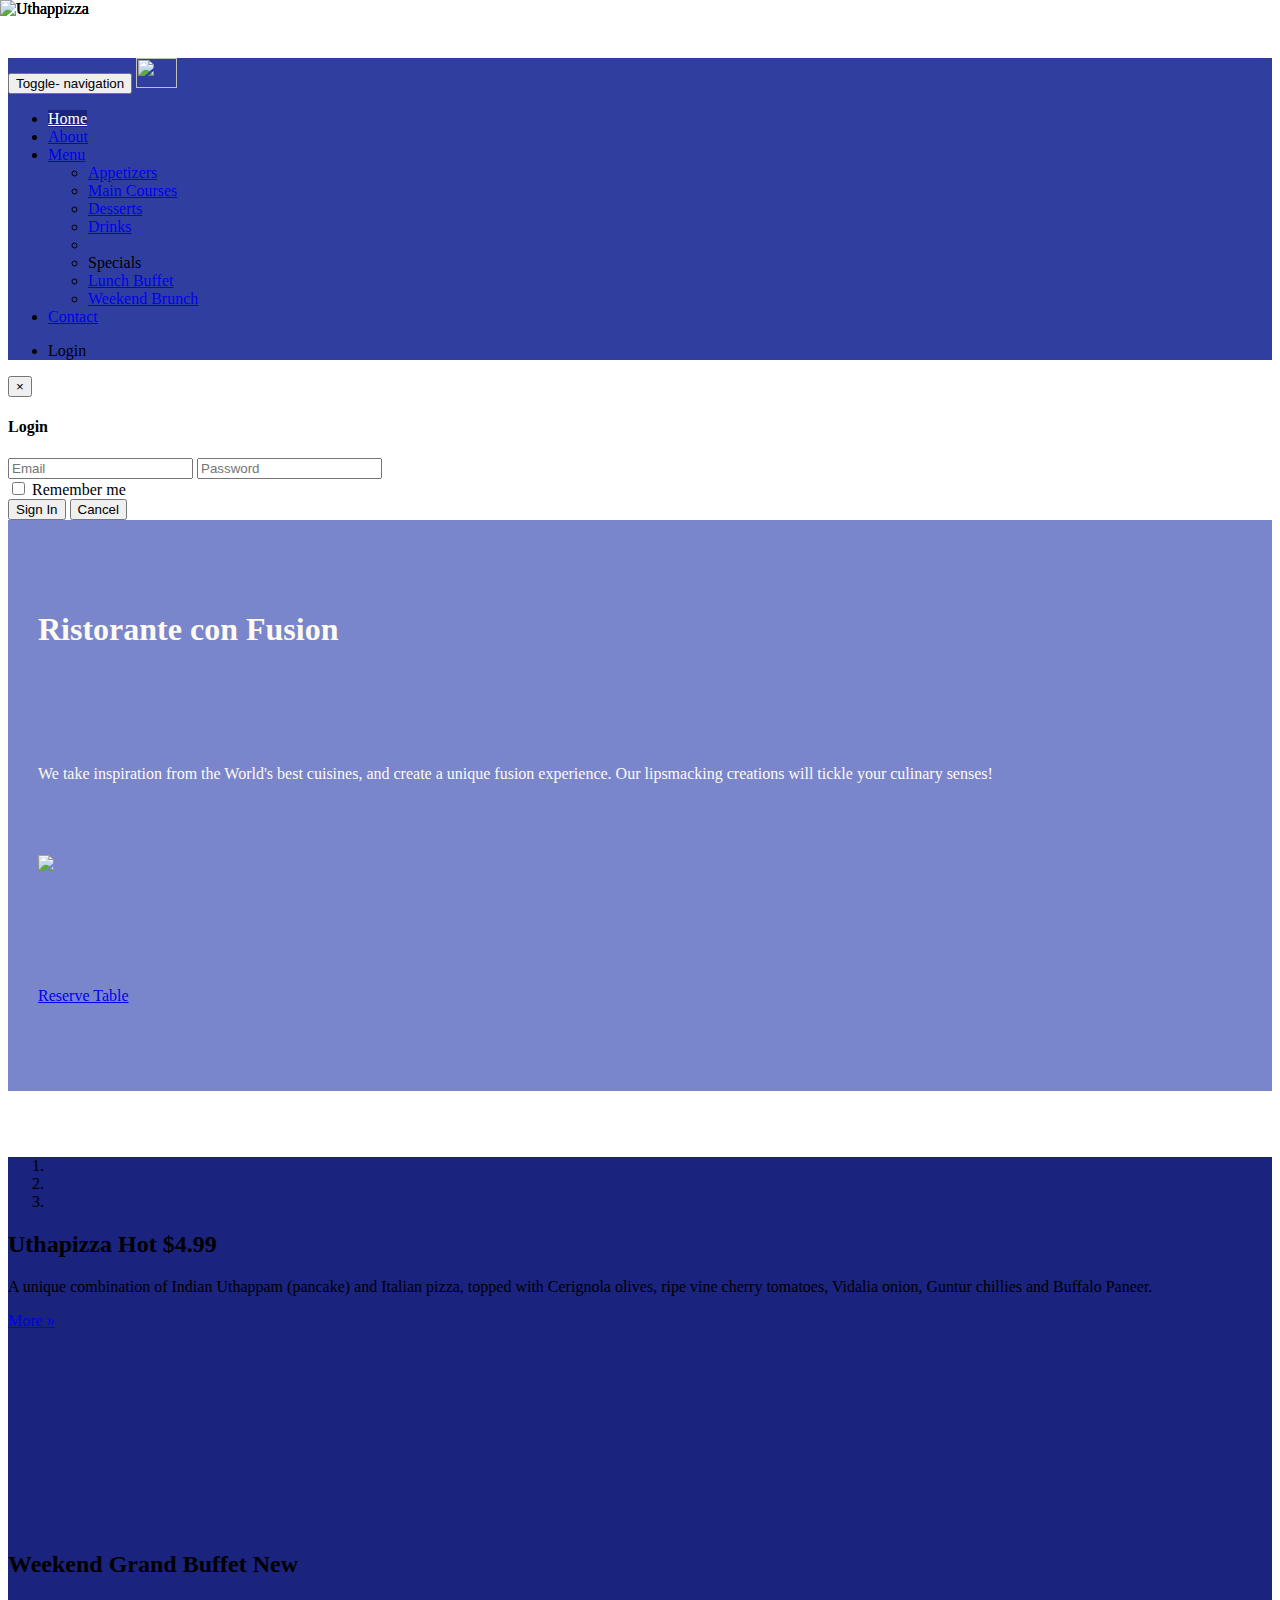
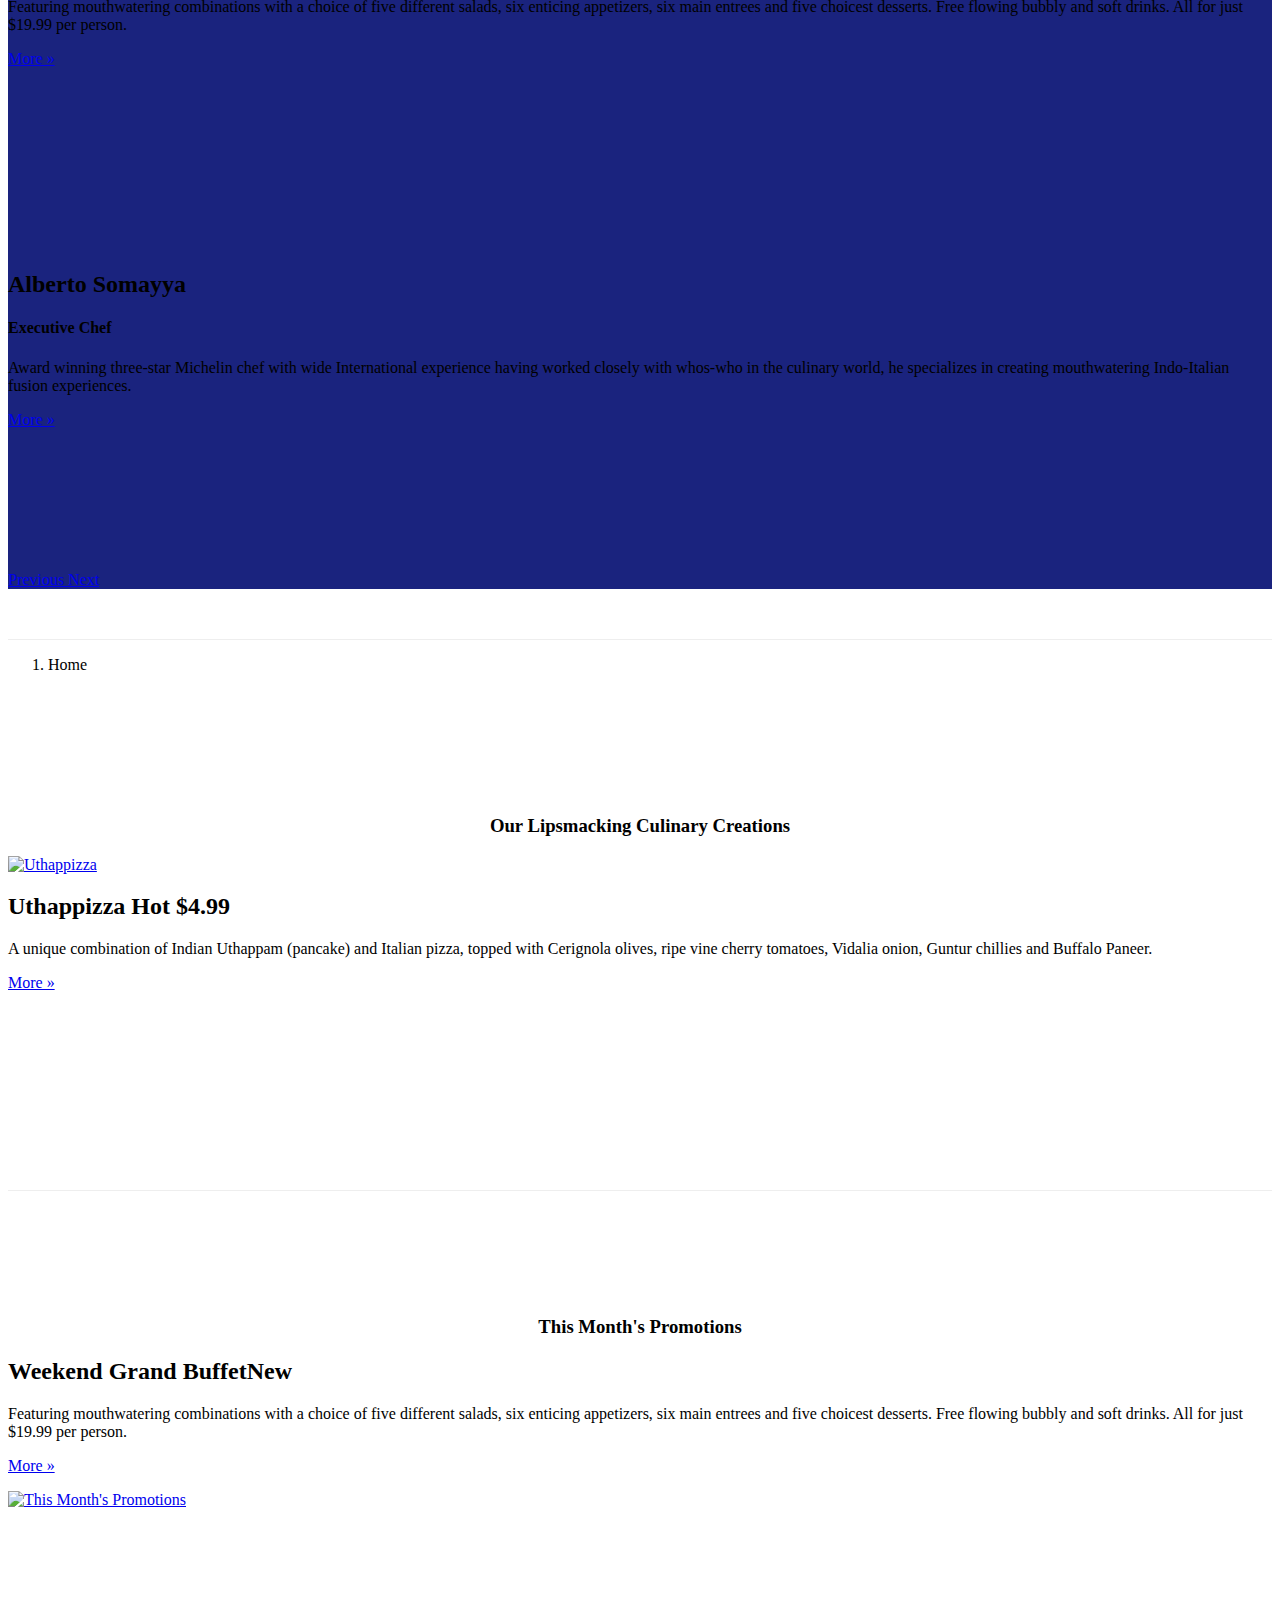
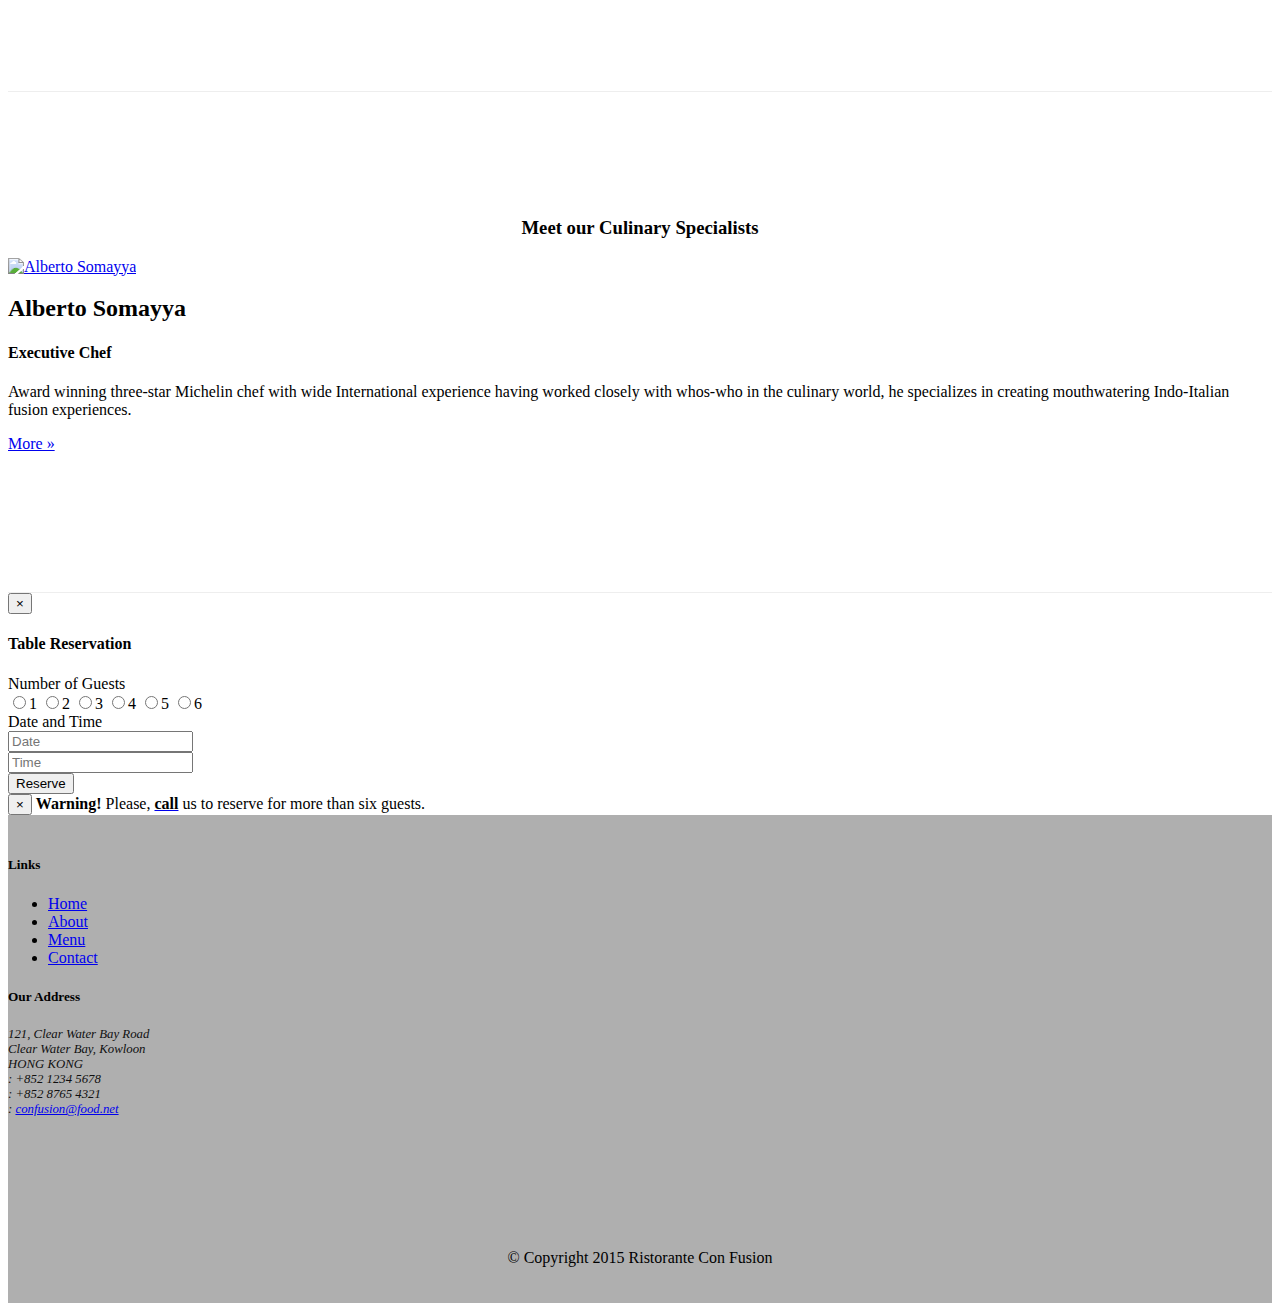
==== index.html @ 1748e9e8 "Table Reservatiom Modal Form" ====
<!DOCTYPE html>
<html lang="en">

<head>
  <meta charset="utf-8">
  <meta http-equiv="X-UA-Compatible" content="IE=edge">
  <meta name="viewport" content="width=device-width, initial-scale=1">
  <!-- The above 3 meta tags *must* come first in the head; any other head 
         content must come *after* these tags -->
  <title>Ristorante Con Fusion: About Us</title>
  <!-- Bootstrap -->
  <link href="css/bootstrap.min.css" rel="stylesheet">
  <link href="css/bootstrap-theme.min.css" rel="stylesheet">
  <link href="css/font-awesome.min.css" rel="stylesheet">
  <link href="css/bootstrap-social.css" rel="stylesheet">
  <link href="css/mystyles.css" rel="stylesheet">

  <!-- HTML5 shim and Respond.js for IE8 support of HTML5 elements and media queries -->
  <!-- WARNING: Respond.js doesn't work if you view the page via file:// -->
  <!--[if lt IE 9]>
      <script src="https://oss.maxcdn.com/html5shiv/3.7.2/html5shiv.min.js"></script>
      <script src="https://oss.maxcdn.com/respond/1.4.2/respond.min.js"></script>
    <![endif]-->
</head>

<body>
  <nav class="navbar navbar-inverse navbar-fixed-top" role="navigation">
    <div class="container">
      <div class="navbar-header">
        <button type="button" class="navbar-toggle collapsed" data-toggle="collapse" data-target="#navbar" aria-expanded="false" aria-controls="navbar">
          <span class="sr-only">Toggle- navigation</span>
          <span class="icon-bar"></span>
          <span class="icon-bar"></span>
          <span class="icon-bar"></span>
        </button>
        <a class="navbar-brand" href="#"><img src="img/logo.png" height=30 width=41></a>
      </div>
      <ul class="nav navbar-nav">
        <li class="active">
          <a href="index.html">
            <span class="glyphicon glyphicon-home" aria-hidden="true"></span> Home
          </a>
        </li>
        <li>
          <a href="aboutus.html">
            <span class="glyphicon glyphicon-info-sign" aria-hidden="true"></span> About
          </a>
        </li>
        <li class="dropdown">
          <a href="#" class="dropdown-toggle glyphicon glyphicon-list-alt" data-toggle="dropdown" role="button" aria-haspopup="true" aria-expanded="false">
										 Menu <span class="caret"></span></a>
          <ul class="dropdown-menu">
            <li><a href="#">Appetizers</a></li>
            <li><a href="#">Main Courses</a></li>
            <li><a href="#">Desserts</a></li>
            <li><a href="#">Drinks</a></li>
            <li role="separator" class="divider"></li>
            <li class="dropdown-header">Specials</li>
            <li><a href="#">Lunch Buffet</a></li>
            <li><a href="#">Weekend Brunch</a></li>
          </ul>
        </li>
        <li>
          <a href="contactus.html">
            <span class="fa fa-envelope-o" aria-hidden="true"></span> Contact
          </a>
        </li>
      </ul>
      <ul class="nav navbar-nav navbar-right">
        <li>
          <a data-toggle="modal" data-target="#loginModal">
            <span class="glyphicon glyphicon-log-in"></span> Login</a>
        </li>
      </ul>
    </div>
  </nav>

  <div id="loginModal" class="modal fade" role="dialog">
    <div class="modal-dialog">
      <!-- Modal content-->
      <div class="modal-content">
        <div class="modal-header">
          <button type="button" class="close" data-dismiss="modal">&times;</button>
          <h4 class="modal-title">Login</h4>
        </div>
        <div class="modal-body">
          <form class="form-inline" role="form">
            <input type="email" class="form-control" placeholder="Email">
            <input type="password" class="form-control" placeholder="Password">
            <div class="checkbox">
              <label>
                <input type="checkbox"> Remember me</label>
            </div>
            <button type="submit" class="btn btn-info">Sign In</button>
            <button type="button" class="btn btn-default" data-dismiss="modal">Cancel</button>
          </form>
        </div>
      </div>
    </div>
  </div>

  <header class="jumbotron">

    <!-- Main component for a primary marketing message or call to action -->

    <div class="container">
      <div class="row row-header">
        <div class="col-xs-12 col-sm-8">
          <h1>Ristorante con Fusion</h1>
          <p style="padding:40px;"></p>
          <p>We take inspiration from the World's best cuisines, and create a unique fusion experience. Our lipsmacking creations will tickle your culinary senses!</p>
        </div>
        <div class="col-xs-12 col-sm-2">
          <p style="padding:20px;"></p>
          <img src="img/logo.png" class="img-responsive">
        </div>
        <div class="col-xs-12 col-sm-2">
          <p style="padding:40px;"></p>
          <p>
            <a href="#reserveform" type="button" class="btn btn-warning btn-block" data-toggle="modal" data-target="#tableReservationModal">Reserve Table</a>
          </p>
        </div>
      </div>
    </div>
  </header>

  <div class="container">
    <div class="row row-content">
      <div class="col xs-12">
        <div id="mycarousel" class="carousel slide" data-ride="carousel">
          <!-- Indicators -->
          <ol class="carousel-indicators">
            <li class="active" data-target="#mycarousel" data-slide-to="0"></li>
            <li data-target="#mycarousel" data-slide-to="1"></li>
            <li data-target="#mycarousel" data-slide-to="2"></li>
          </ol>
          <!-- Wrapper for slides -->
          <div class="carousel-inner" role="listbox">
            <div class="item active"><img src="img/uthappizza.png" alt="Uthappizza" class="img-responsive">
              <div class="carousel-caption">
                <h2>Uthapizza <span class="label label-danger">Hot </span><span class="badge">$4.99</span></h2>
                <p>A unique combination of Indian Uthappam (pancake) and Italian pizza, topped with Cerignola olives, ripe vine cherry tomatoes, Vidalia onion, Guntur chillies and Buffalo Paneer.
                  <p><a href="#" class="btn btn-primary btn-xs">More &raquo;</a></p>
                </p>
              </div>
              </img>
            </div>
            <div class="item"><img src="img/buffet.png" alt="Uthappizza" class="img-responsive">
              <div class="carousel-caption">
                <h2>Weekend Grand Buffet <span class="label label-danger label-xs">New</span></h2>
                <p>Featuring mouthwatering combinations with a choice of five different salads, six enticing appetizers, six main entrees and five choicest desserts. Free flowing bubbly and soft drinks. All for just $19.99 per person.</p>
                <p><a class="btn btn-primary btn-xs" href="#">More &raquo;</a></p>
                </p>
              </div>
              </img>
            </div>
            <div class="item"><img src="img/alberto.png" alt="Uthappizza" class="img-responsive">
              <div class="carousel-caption">
                <h2>Alberto Somayya</h2>
                <h4>Executive Chef</h4>
                <p>Award winning three-star Michelin chef with wide International experience having worked closely with whos-who in the culinary world, he specializes in creating mouthwatering Indo-Italian fusion experiences.
                </p>
                <p><a class="btn btn-primary btn-xs" href="#">More &raquo;</a></p>
                </p>
              </div>
              </img>
            </div>
          </div>
          <!-- Controls -->
          <a href="#mycarousel" class="left carousel-control" role="button" data-slide="prev">
            <span class="glyphicon glyphicon-chevron-left" area-hidden="true"></span>
            <span class="cr-only">Previous</span>
          </a>
          <a href="#mycarousel" class="right carousel-control" role="button" data-slide="next">
            <span class="glyphicon glyphicon-chevron-right" area-hidden="true"></span>
            <span class="cr-only">Next</span>
          </a>
        </div>
      </div>
    </div>
    <div>
      <ol class="breadcrumb">
        <li class="active">Home</li>
      </ol>
    </div>
    <div class="row row-content">
      <div class="col-xs-12 col-sm-3 col-sm-push-9">
        <p style="padding:20px;"></p>
        <h3 align=center>Our Lipsmacking Culinary Creations</h3>
      </div>
      <div class="col-xs-12 col-sm-9 col-sm-pull-3">
        <div class="media">
          <div class="media-left media-middle">
            <a href="#">
              <img class="media-object img-thumbnail" src="img/uthappizza.png" alt="Uthappizza">
            </a>
          </div>
          <div class="media-body">
            <h2 class="media-heading">Uthappizza
              <span class="label label-danger">Hot</span> 
              <span class="badge">$4.99</span>											
            </h2>

            <p>A unique combination of Indian Uthappam (pancake) and Italian pizza, topped with Cerignola olives, ripe vine cherry tomatoes, Vidalia onion, Guntur chillies and Buffalo Paneer.</p>
            <p><a class="btn btn-primary btn-xs" href="#">More &raquo;</a></p>
          </div>
        </div>
      </div>
    </div>

    <div class="row row-content">
      <div class="col-xs-12 col-sm-3">
        <p style="padding:20px;"></p>
        <h3 align=center>This Month's Promotions</h3>
      </div>
      <div class="col-xs-12 col-sm-9">
        <div class="media">
          <div class="media-body">
            <h2 class="media-heading">Weekend Grand Buffet<span class="label label-danger">New</span></h2>
            <p>Featuring mouthwatering combinations with a choice of five different salads, six enticing appetizers, six main entrees and five choicest desserts. Free flowing bubbly and soft drinks. All for just $19.99 per person.</p>
            <p><a class="btn btn-primary btn-xs" href="#">More &raquo;</a></p>
          </div>
          <div class="media-right media-middle">
            <a href="#">
              <img class="media-object img-thumbnail" src="img/buffet.png" alt="This Month's Promotions">
            </a>
          </div>
        </div>
      </div>
    </div>

    <div class="row row-content">
      <div class="col-xs-12 col-sm-3 col-sm-push-9">
        <p style="padding:20px;"></p>
        <h3 align=center>Meet our Culinary Specialists</h3>
      </div>
      <div class="col-xs-12 col-sm-9 col-sm-pull-3">
        <div class="media">
          <div class="media-left media-middle">
            <a href="#">
              <img class="media-object img-thumbnail" src="img/alberto.png" alt="Alberto Somayya">
            </a>
          </div>
          <div class="media-body">
            <h2 class="media-heading">Alberto Somayya</h2>
            <h4>Executive Chef</h4>
            <p>Award winning three-star Michelin chef with wide International experience having worked closely with whos-who in the culinary world, he specializes in creating mouthwatering Indo-Italian fusion experiences.
            </p>
            <p><a class="btn btn-primary btn-xs" href="#">More &raquo;</a></p>
          </div>
        </div>
      </div>
    </div>

    <div id="tableReservationModal" class="modal fade" role="dialog">
      <div class="modal-dialog">
        <div class="modal-content">
          <div class="modal-header">
            <button type="button" class="close" data-dismiss="modal">&times;</button>
            <h4 class="modal-title">Table Reservation</h4>
          </div>
          <div class="modal-body">
            <form class="form-horizontal" role="form" id="reserveform">
              <div class="form-group">
                <label for="lastname" class="col-xs-12 col-sm-2 control-label">Number of Guests</label>
                <div class="col-sm-10">
                  <label class="radio-inline">
                    <input type="radio" name="reservation">1</label>
                  <label class="radio-inline">
                    <input type="radio" name="reservation">2</label>
                  <label class="radio-inline">
                    <input type="radio" name="reservation">3</label>
                  <label class="radio-inline">
                    <input type="radio" name="reservation">4</label>
                  <label class="radio-inline">
                    <input type="radio" name="reservation">5</label>
                  <label class="radio-inline">
                    <input type="radio" name="reservation">6</label>
                </div>
              </div>
              <div class="form-group">
                <label for="reservation_date" class="col-xs-12 col-sm-2 control-label">Date and Time</label>
                <div class="col-xs-12 col-sm-5">
                  <div class='input-group date has-feedback' id='reservation_date'>
                    <input type='text' class="form-control" placeholder="Date" />
                    <span class="input-group-addon"><span class="glyphicon glyphicon-calendar"></span>
                    </span>
                  </div>
                </div>
                <div class="col-xs-12 col-sm-5">
                  <div class='input-group time  has-feedback' id='reservation_time'>
                    <input type='text' class="form-control" placeholder="Time" />
                    <span class="input-group-addon"><span class="glyphicon glyphicon-time"></span>
                    </span>
                  </div>
                </div>
              </div>

              <div class="form-group">
                <div class="col-sm-offset-2 col-sm-10">
                  <button type="submit" class="btn btn-primary">Reserve</button>
                </div>
              </div>
            </form>
          </div>
          <div class="alert alert-warning alert-dismissible" role="alert">
            <button type="button" class="close" data-dismiss="alert" aria-label="Close"><span aria-hidden="true">&times;</span></button>
            <strong>Warning!</strong> Please, <a type="text" href="tel:+85212345678"><strong style="color:black;">call</strong></a> us to reserve for more than six guests.
          </div>
        </div>
      </div>
    </div>
  </div>

  <footer class="row-footer">
    <div class="container">
      <div class="row">
        <div class="col-xs-5 col-xs-offset-1 col-sm-2 col-sm-offset-1">
          <h5>Links</h5>
          <ul class="list-unstyled">
            <li><a href="index.html"> Home</a></li>
            <li><a href="aboutus.html"> About</a></li>
            <li><a href="#"> Menu</a></li>
            <li><a href="contactus.html"> Contact</a></li>
          </ul>
        </div>
        <div class="col-xs-6 col-sm-5">
          <h5>Our Address</h5>
          <address>
            121, Clear Water Bay Road<br>
            Clear Water Bay, Kowloon<br>
            HONG KONG<br>
            <i class="fa fa-phone"></i>: +852 1234 5678<br>
            <i class="fa fa-fax"></i>: +852 8765 4321<br>
            <i class="fa fa-envelope"></i>: <a href="mailto:confusion@food.net">confusion@food.net</a>
          </address>
        </div>
        <div class="nav navbar-nav" style="padding: 40px 10px;">
          <a class="btn btn-social-icon btn-google-plus" href="http://google.com/+"><i class="fa fa-google-plus"></i></a>
          <a class="btn btn-social-icon btn-facebook" href="http://www.facebook.com/profile.php?id="><i class="fa fa-facebook"></i></a>
          <a class="btn btn-social-icon btn-linkedin" href="http://www.linkedin.com/in/"><i class="fa fa-linkedin"></i></a>
          <a class="btn btn-social-icon btn-twitter" href="http://twitter.com/"><i class="fa fa-twitter"></i></a>
          <a class="btn btn-social-icon btn-youtube" href="http://youtube.com/"><i class="fa fa-youtube"></i></a>
          <a class="btn btn-social-icon" href="mailto:"><i class="fa fa-envelope-o"></i></a>
        </div>
        <div class="col-xs-12">
          <p style="padding:10px;"></p>
          <p align=center>© Copyright 2015 Ristorante Con Fusion</p>
        </div>
      </div>
    </div>
  </footer>
  <script src="https://ajax.googleapis.com/ajax/libs/jquery/1.11.3/jquery.min.js"></script>
  <script src="js/bootstrap.min.js"></script>
  <script>
    $(document).ready(function () {
      $('[data-toggle="tooltip"]').tooltip();
    });
  </script>
</body>

</html>
---- css/mystyles.css ----
body {
  padding: 50px 0px 0px 0px;
  z-index: 0;
}

.navbar-inverse {
  background: #303F9F;
}

.navbar-inverse .navbar-nav > .active > a,
.navbar-inverse .navbar-nav > .active > a:hover,
.navbar-inverse .navbar-nav > .active > a:focus {
  color: #fff;
  background: #1A237E;
}

.navbar-inverse .navbar-nav > .open > a,
.navbar-inverse .navbar-nav > .open > a:hover,
.navbar-inverse .navbar-nav > .open > a:focus {
  color: #fff;
  background: #1A237E;
}

.navbar-inverse .navbar-nav .open .dropdown-menu> li> a,
.navbar-inverse .navbar-nav .open .dropdown-menu {
  background-color: #303F9F;
  color: #eeeeee;
}

.navbar-inverse .navbar-nav .open .dropdown-menu> li> a:hover {
  color: #000000;
}

.row-header {
  margin: 0px auto;
  padding: 0px auto;
}

.row-content {
  margin: 0px auto;
  padding: 50px 0px 50px 0px;
  border-bottom: 1px ridge;
  min-height: 400px;
}

.row-footer {
  background-color: #AfAfAf;
  margin: 0px auto;
  padding: 20px 0px 20px 0px;
}

.jumbotron {
  margin: 0px auto;
  padding: 70px 30px 70px 30px;
  background: #7986cb;
  color: floralwhite;
}

address {
  font-size: 80%;
  margin: 0px;
  color: #0f0f0f;
}

.tab-content {
  border-left: 1px solid #ddd;
  border-right: 1px solid #ddd;
  border-bottom: 1px solid #ddd;
  padding: 10px;
}

.affix {
  top: 100px;
}

.carousel {
    background:#1A237E;
}
.carousel .item {
  height: 300px;
}
.item img {
    position: absolute;
    top: 0;
    left: 0;
    min-height: 300px;
}
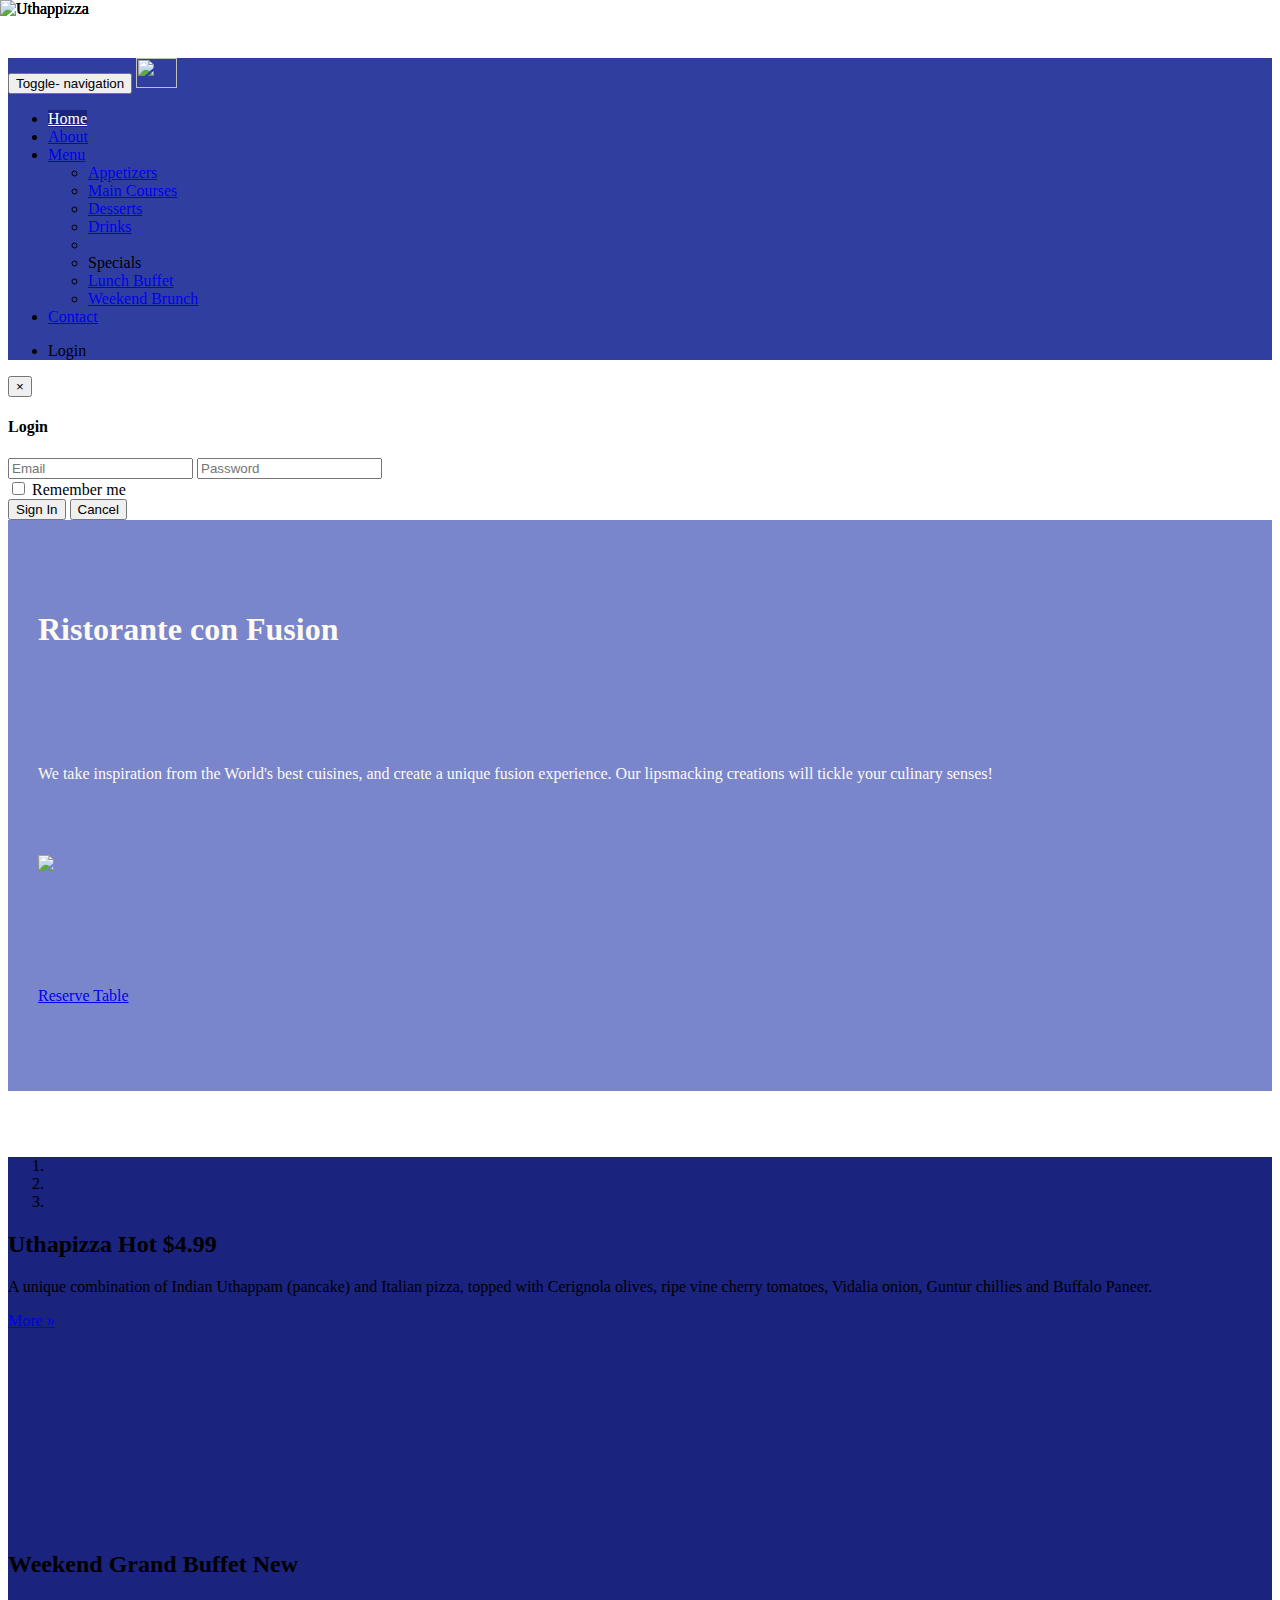
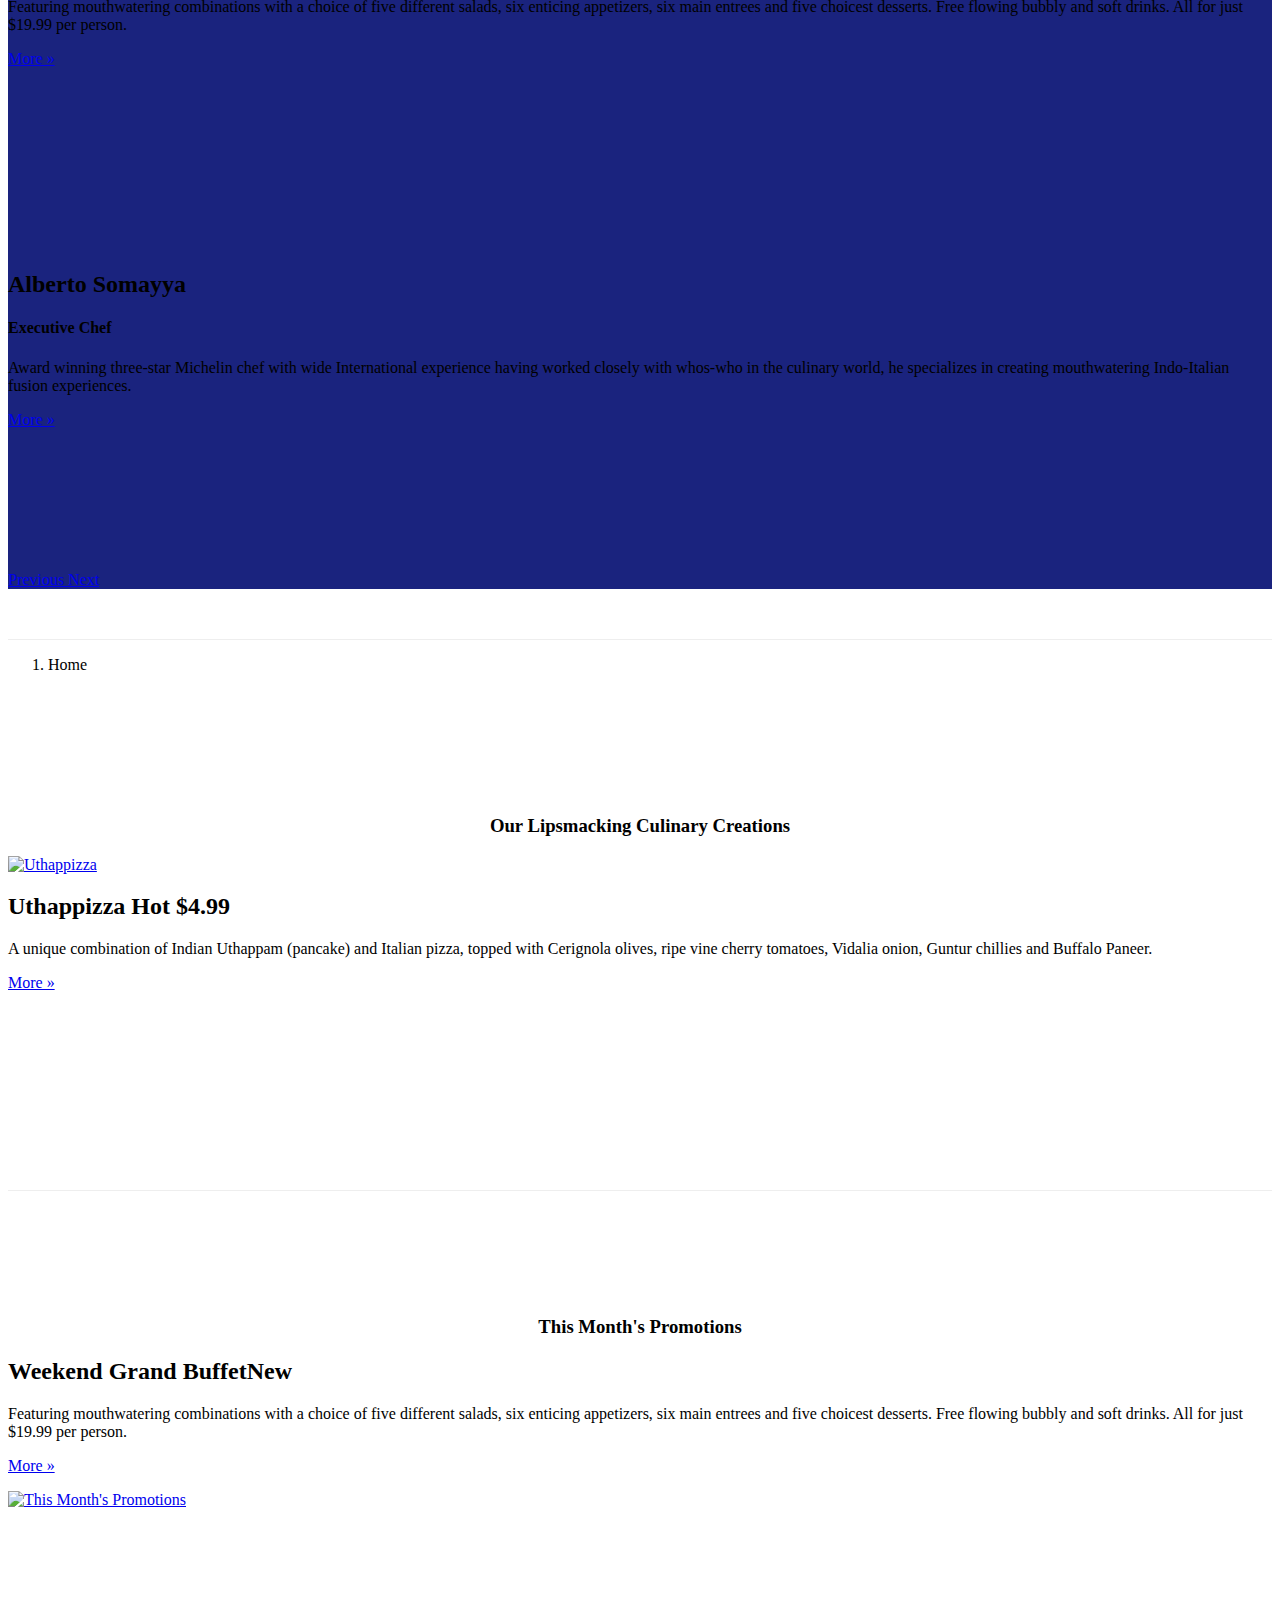
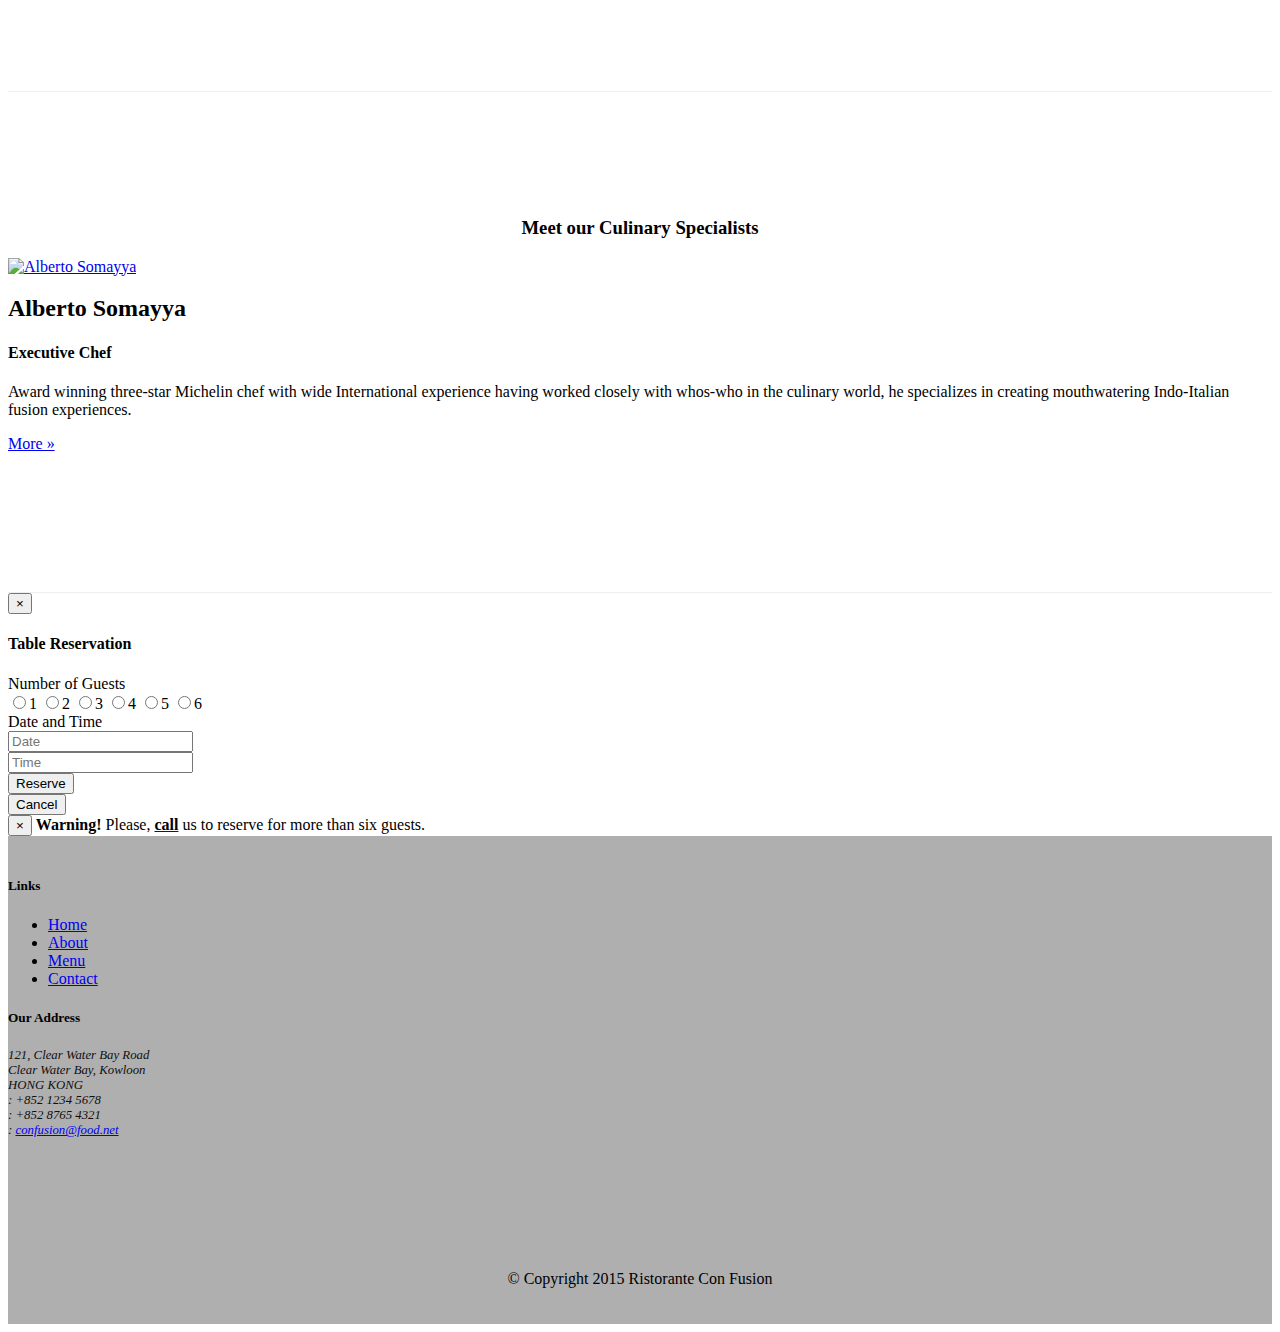
==== commit b43d0429: "Add Cancel Button in Table Reservatiom Form" ====
--- a/index.html
+++ b/index.html
@@ -297,8 +297,11 @@
               </div>
 
               <div class="form-group">
-                <div class="col-sm-offset-2 col-sm-10">
+                <div class="col-sm-offset-2 col-sm-2">
                   <button type="submit" class="btn btn-primary">Reserve</button>
+                </div>
+                <div class="col-sm-8">
+                  <button type="close" class="btn btn">Cancel</button>
                 </div>
               </div>
             </form>
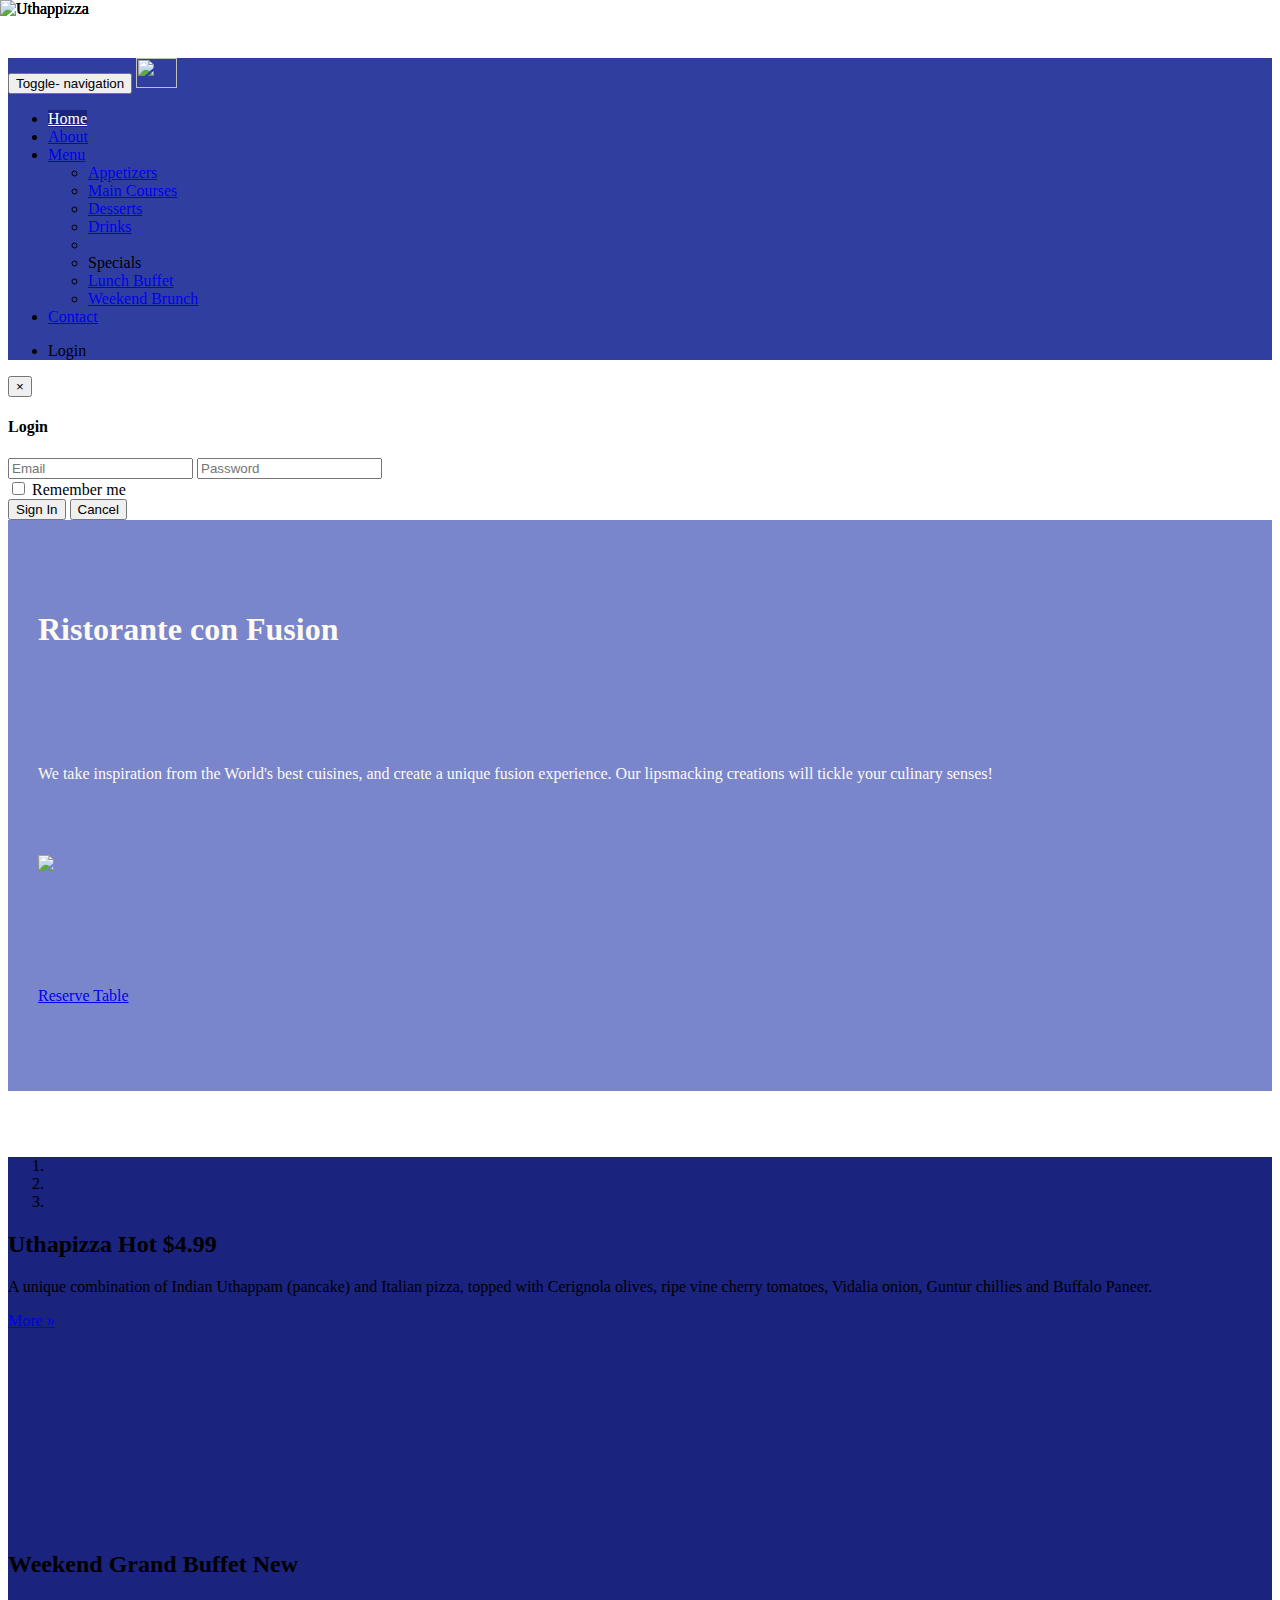
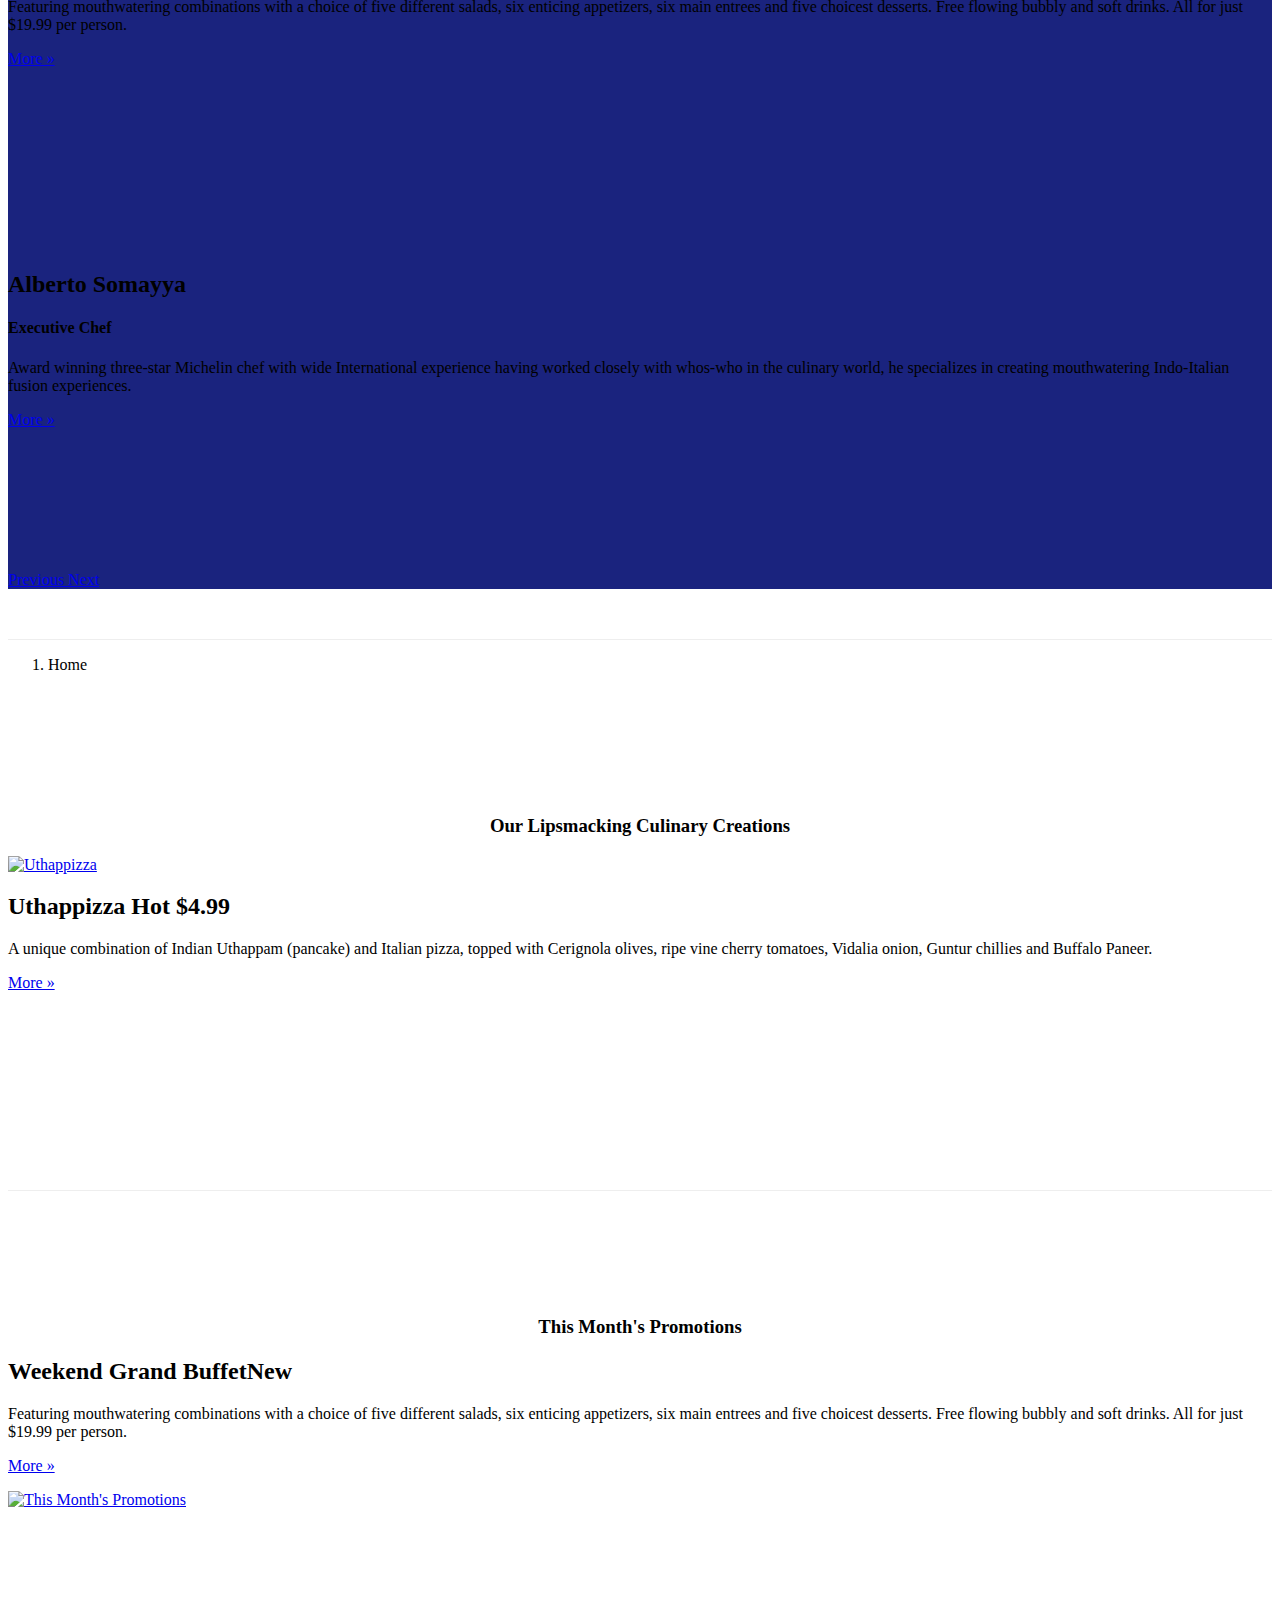
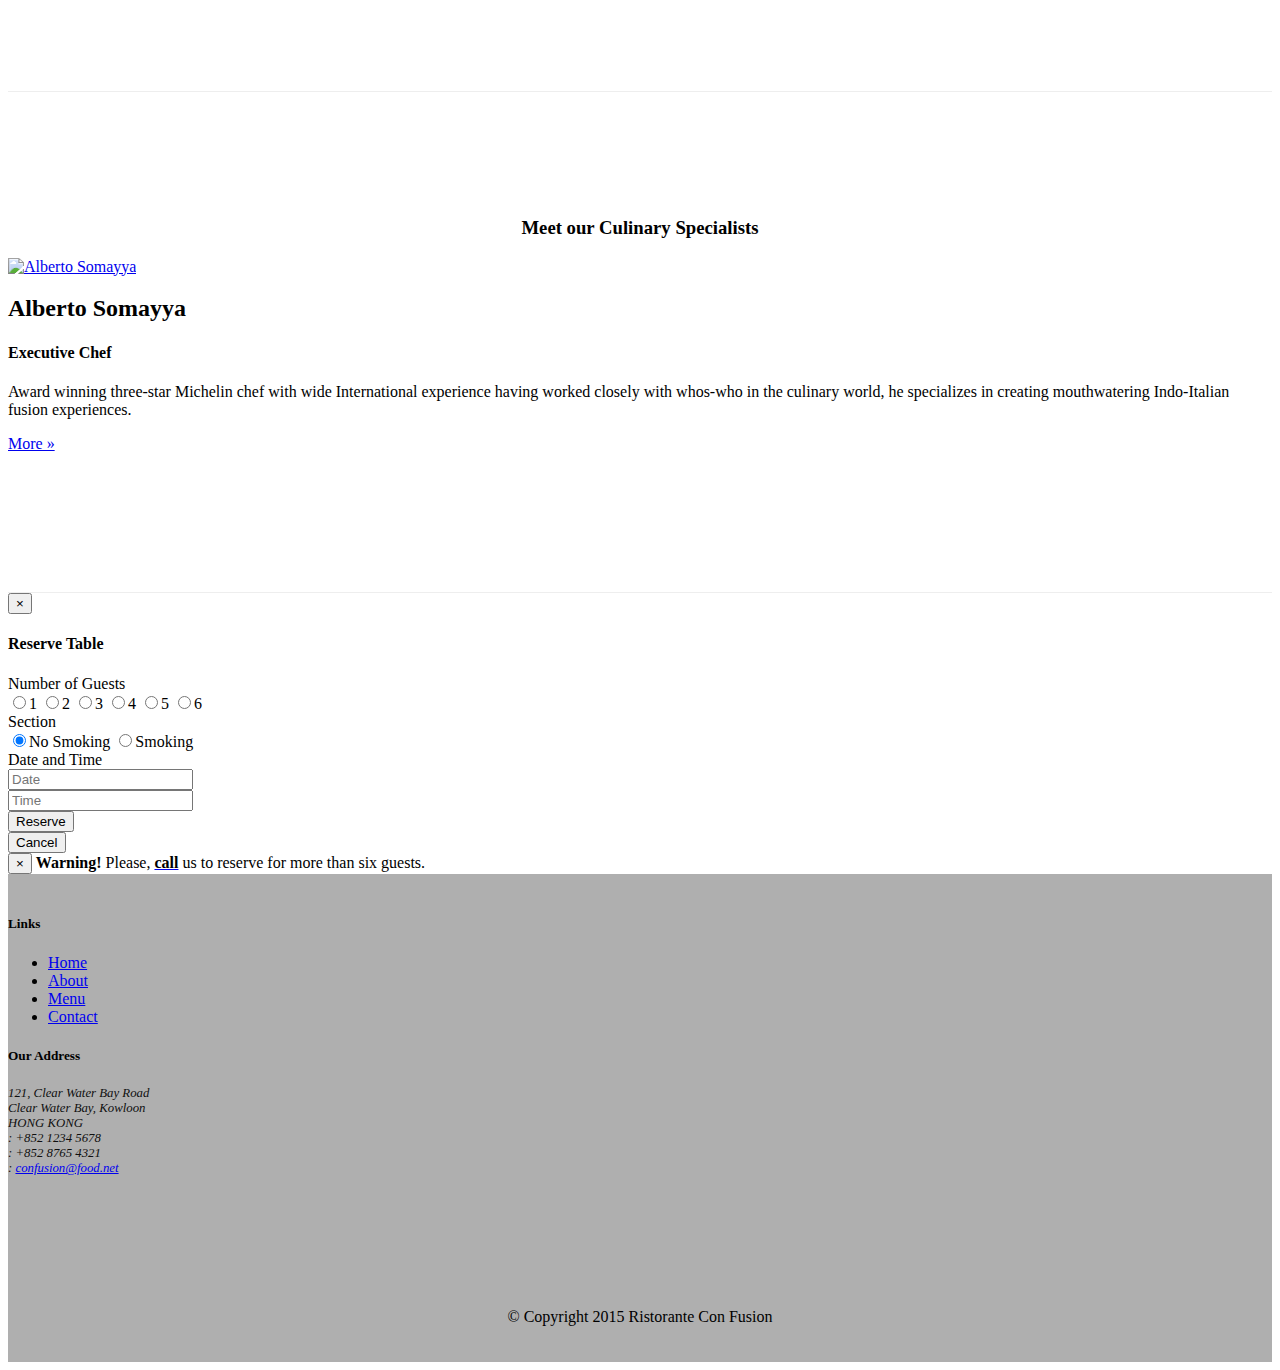
==== commit 748cf8e8: "after curs-2 week-3 Bootstrap Javascript Components: Assignment 3" ====
--- a/index.html
+++ b/index.html
@@ -117,7 +117,7 @@
         <div class="col-xs-12 col-sm-2">
           <p style="padding:40px;"></p>
           <p>
-            <a href="#reserveform" type="button" class="btn btn-warning btn-block" data-toggle="modal" data-target="#tableReservationModal">Reserve Table</a>
+            <a id="btnReserveTable" href="#reserveform" type="button" class="btn btn-warning btn-block" data-toggle="modal" data-target="#reserveTableForm">Reserve Table</a>
           </p>
         </div>
       </div>
@@ -252,17 +252,17 @@
       </div>
     </div>
 
-    <div id="tableReservationModal" class="modal fade" role="dialog">
+    <div id="reserveTableForm" class="modal fade" role="dialog">
       <div class="modal-dialog">
         <div class="modal-content">
           <div class="modal-header">
             <button type="button" class="close" data-dismiss="modal">&times;</button>
-            <h4 class="modal-title">Table Reservation</h4>
+            <h4 class="modal-title">Reserve Table</h4>
           </div>
           <div class="modal-body">
             <form class="form-horizontal" role="form" id="reserveform">
               <div class="form-group">
-                <label for="lastname" class="col-xs-12 col-sm-2 control-label">Number of Guests</label>
+                <label class="col-xs-12 col-sm-2 control-label">Number of Guests</label>
                 <div class="col-sm-10">
                   <label class="radio-inline">
                     <input type="radio" name="reservation">1</label>
@@ -278,22 +278,37 @@
                     <input type="radio" name="reservation">6</label>
                 </div>
               </div>
+
+              <div class="form-group" data-toggle="buttons">
+                <label for="section" class="col-xs-12 col-sm-2 control-label">Section</label>
+                <div class="btn-group col-xs-12 col-sm-10" data-toggle="buttons">
+                  <label class="btn btn-success active">
+                    <input type="radio" name="section" id="nosmoking" autocomplete="off" checked>No Smoking
+                  </label>
+                  <label class="btn btn-danger">
+                    <input type="radio" name="section" id="smoking" autocomplete="off">Smoking
+                  </label>
+                </div>
+              </div>
+
               <div class="form-group">
                 <label for="reservation_date" class="col-xs-12 col-sm-2 control-label">Date and Time</label>
-                <div class="col-xs-12 col-sm-5">
+                <div class="col-xs-12 col-sm-4">
                   <div class='input-group date has-feedback' id='reservation_date'>
                     <input type='text' class="form-control" placeholder="Date" />
                     <span class="input-group-addon"><span class="glyphicon glyphicon-calendar"></span>
                     </span>
                   </div>
                 </div>
-                <div class="col-xs-12 col-sm-5">
+                <div class="col-xs-12 col-sm-4">
                   <div class='input-group time  has-feedback' id='reservation_time'>
                     <input type='text' class="form-control" placeholder="Time" />
                     <span class="input-group-addon"><span class="glyphicon glyphicon-time"></span>
                     </span>
                   </div>
                 </div>
+                <div class="col-sm-2">
+                </div>
               </div>
 
               <div class="form-group">
@@ -301,35 +316,34 @@
                   <button type="submit" class="btn btn-primary">Reserve</button>
                 </div>
                 <div class="col-sm-8">
-                  <button type="close" class="btn btn">Cancel</button>
+                  <button type="close" class="btn">Cancel</button>
                 </div>
               </div>
             </form>
-          </div>
-          <div class="alert alert-warning alert-dismissible" role="alert">
-            <button type="button" class="close" data-dismiss="alert" aria-label="Close"><span aria-hidden="true">&times;</span></button>
-            <strong>Warning!</strong> Please, <a type="text" href="tel:+85212345678"><strong style="color:black;">call</strong></a> us to reserve for more than six guests.
-          </div>
-        </div>
-      </div>
-    </div>
-  </div>
-
-  <footer class="row-footer">
-    <div class="container">
-      <div class="row">
-        <div class="col-xs-5 col-xs-offset-1 col-sm-2 col-sm-offset-1">
-          <h5>Links</h5>
-          <ul class="list-unstyled">
-            <li><a href="index.html"> Home</a></li>
-            <li><a href="aboutus.html"> About</a></li>
-            <li><a href="#"> Menu</a></li>
-            <li><a href="contactus.html"> Contact</a></li>
-          </ul>
-        </div>
-        <div class="col-xs-6 col-sm-5">
-          <h5>Our Address</h5>
-          <address>
+            <div class="alert alert-warning alert-dismissible" role="alert">
+              <button type="button" class="close" data-dismiss="alert" aria-label="Close"><span aria-hidden="true">&times;</span></button>
+              <strong>Warning!</strong> Please, <a type="text" href="tel:+85212345678"><strong style="color:black;">call</strong></a> us to reserve for more than six guests.
+            </div>
+          </div>
+        </div>
+      </div>
+    </div>
+
+    <footer class="row-footer">
+      <div class="container">
+        <div class="row">
+          <div class="col-xs-5 col-xs-offset-1 col-sm-2 col-sm-offset-1">
+            <h5>Links</h5>
+            <ul class="list-unstyled">
+              <li><a href="index.html"> Home</a></li>
+              <li><a href="aboutus.html"> About</a></li>
+              <li><a href="#"> Menu</a></li>
+              <li><a href="contactus.html"> Contact</a></li>
+            </ul>
+          </div>
+          <div class="col-xs-6 col-sm-5">
+            <h5>Our Address</h5>
+            <address>
             121, Clear Water Bay Road<br>
             Clear Water Bay, Kowloon<br>
             HONG KONG<br>
@@ -337,29 +351,32 @@
             <i class="fa fa-fax"></i>: +852 8765 4321<br>
             <i class="fa fa-envelope"></i>: <a href="mailto:confusion@food.net">confusion@food.net</a>
           </address>
-        </div>
-        <div class="nav navbar-nav" style="padding: 40px 10px;">
-          <a class="btn btn-social-icon btn-google-plus" href="http://google.com/+"><i class="fa fa-google-plus"></i></a>
-          <a class="btn btn-social-icon btn-facebook" href="http://www.facebook.com/profile.php?id="><i class="fa fa-facebook"></i></a>
-          <a class="btn btn-social-icon btn-linkedin" href="http://www.linkedin.com/in/"><i class="fa fa-linkedin"></i></a>
-          <a class="btn btn-social-icon btn-twitter" href="http://twitter.com/"><i class="fa fa-twitter"></i></a>
-          <a class="btn btn-social-icon btn-youtube" href="http://youtube.com/"><i class="fa fa-youtube"></i></a>
-          <a class="btn btn-social-icon" href="mailto:"><i class="fa fa-envelope-o"></i></a>
-        </div>
-        <div class="col-xs-12">
-          <p style="padding:10px;"></p>
-          <p align=center>© Copyright 2015 Ristorante Con Fusion</p>
-        </div>
-      </div>
-    </div>
-  </footer>
-  <script src="https://ajax.googleapis.com/ajax/libs/jquery/1.11.3/jquery.min.js"></script>
-  <script src="js/bootstrap.min.js"></script>
-  <script>
-    $(document).ready(function () {
-      $('[data-toggle="tooltip"]').tooltip();
-    });
-  </script>
+          </div>
+          <div class="nav navbar-nav" style="padding: 40px 10px;">
+            <a class="btn btn-social-icon btn-google-plus" href="http://google.com/+"><i class="fa fa-google-plus"></i></a>
+            <a class="btn btn-social-icon btn-facebook" href="http://www.facebook.com/profile.php?id="><i class="fa fa-facebook"></i></a>
+            <a class="btn btn-social-icon btn-linkedin" href="http://www.linkedin.com/in/"><i class="fa fa-linkedin"></i></a>
+            <a class="btn btn-social-icon btn-twitter" href="http://twitter.com/"><i class="fa fa-twitter"></i></a>
+            <a class="btn btn-social-icon btn-youtube" href="http://youtube.com/"><i class="fa fa-youtube"></i></a>
+            <a class="btn btn-social-icon" href="mailto:"><i class="fa fa-envelope-o"></i></a>
+          </div>
+          <div class="col-xs-12">
+            <p style="padding:10px;"></p>
+            <p align=center>© Copyright 2015 Ristorante Con Fusion</p>
+          </div>
+        </div>
+      </div>
+    </footer>
+    <script src="https://ajax.googleapis.com/ajax/libs/jquery/1.11.3/jquery.min.js"></script>
+    <script src="js/bootstrap.min.js"></script>
+    <script>
+        $('#reserveTableForm').on('show.bs.modal', function (e) {
+            if (!confirm("If you want to see the reserve table form, click on button OK.--->")) {
+              return e.preventDefault(); // stops modal from being shown
+            }
+        })
+    </script>
+    
 </body>
 
 </html>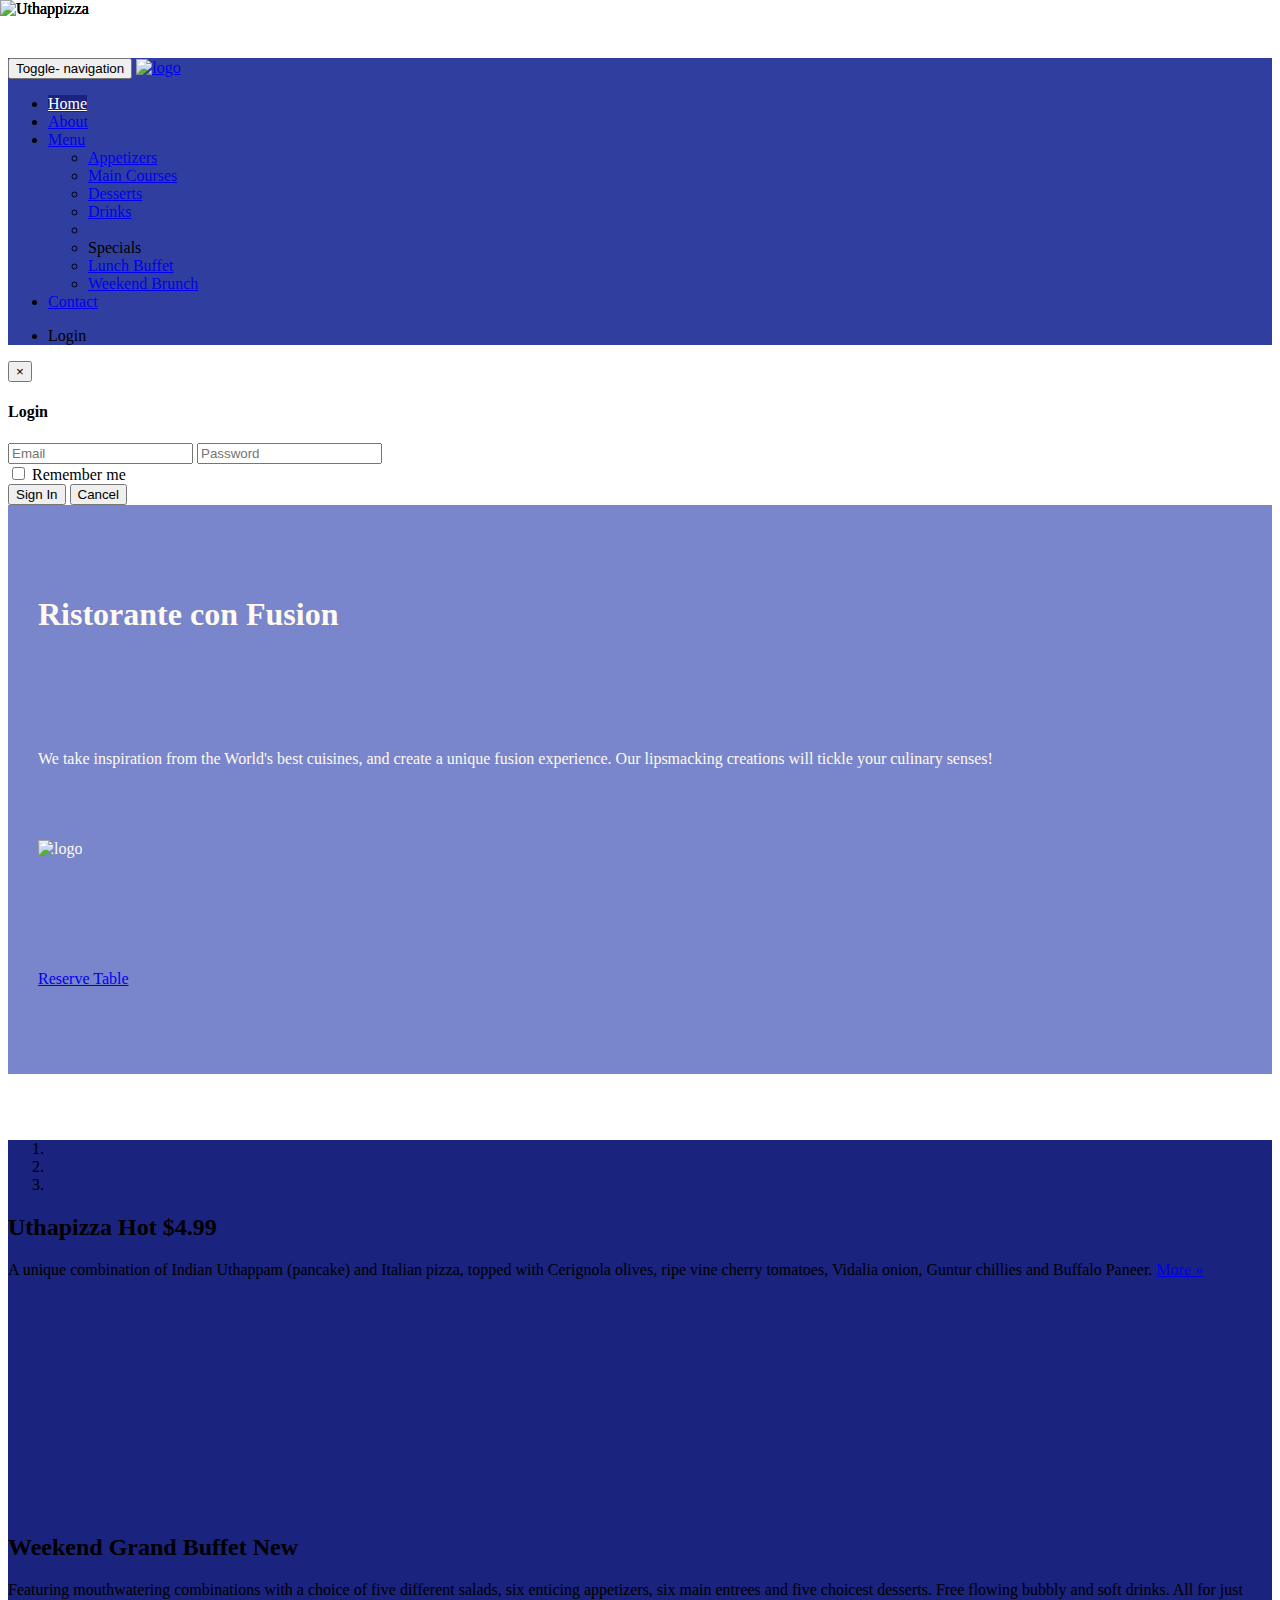
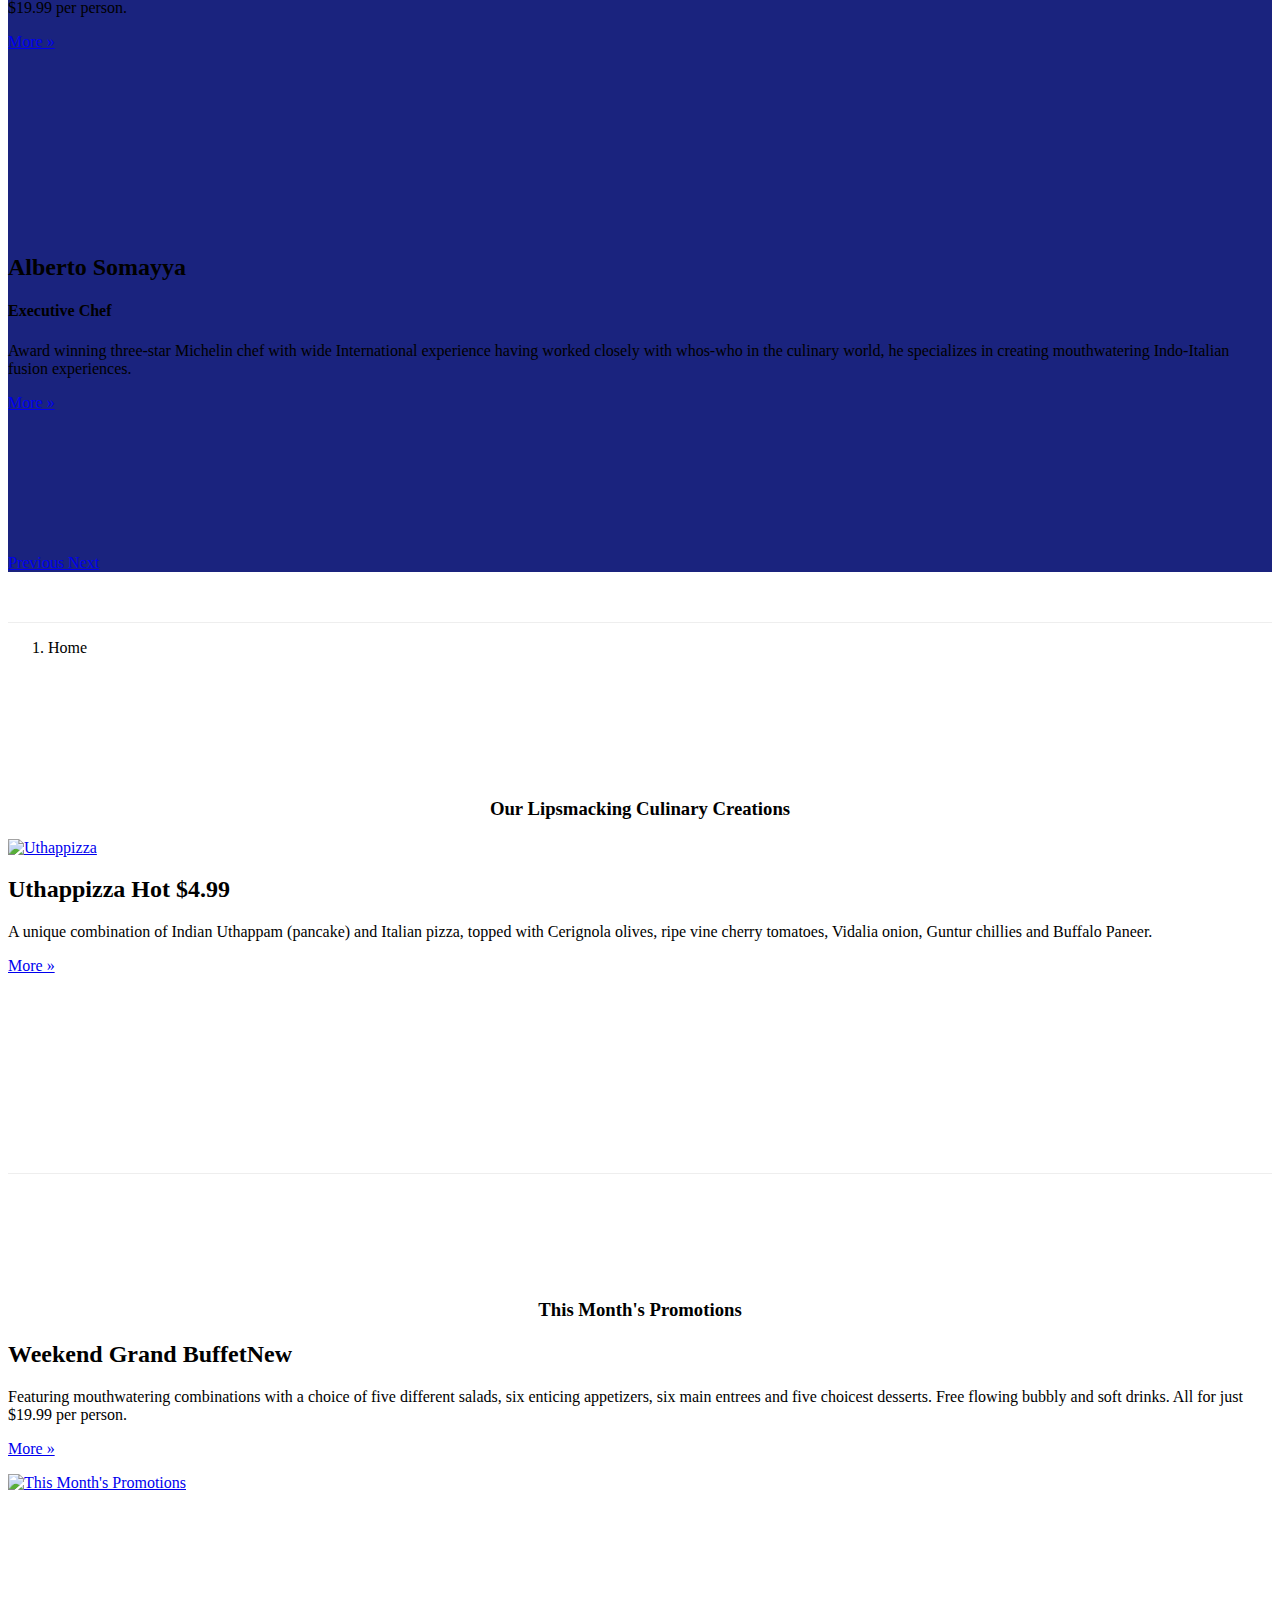
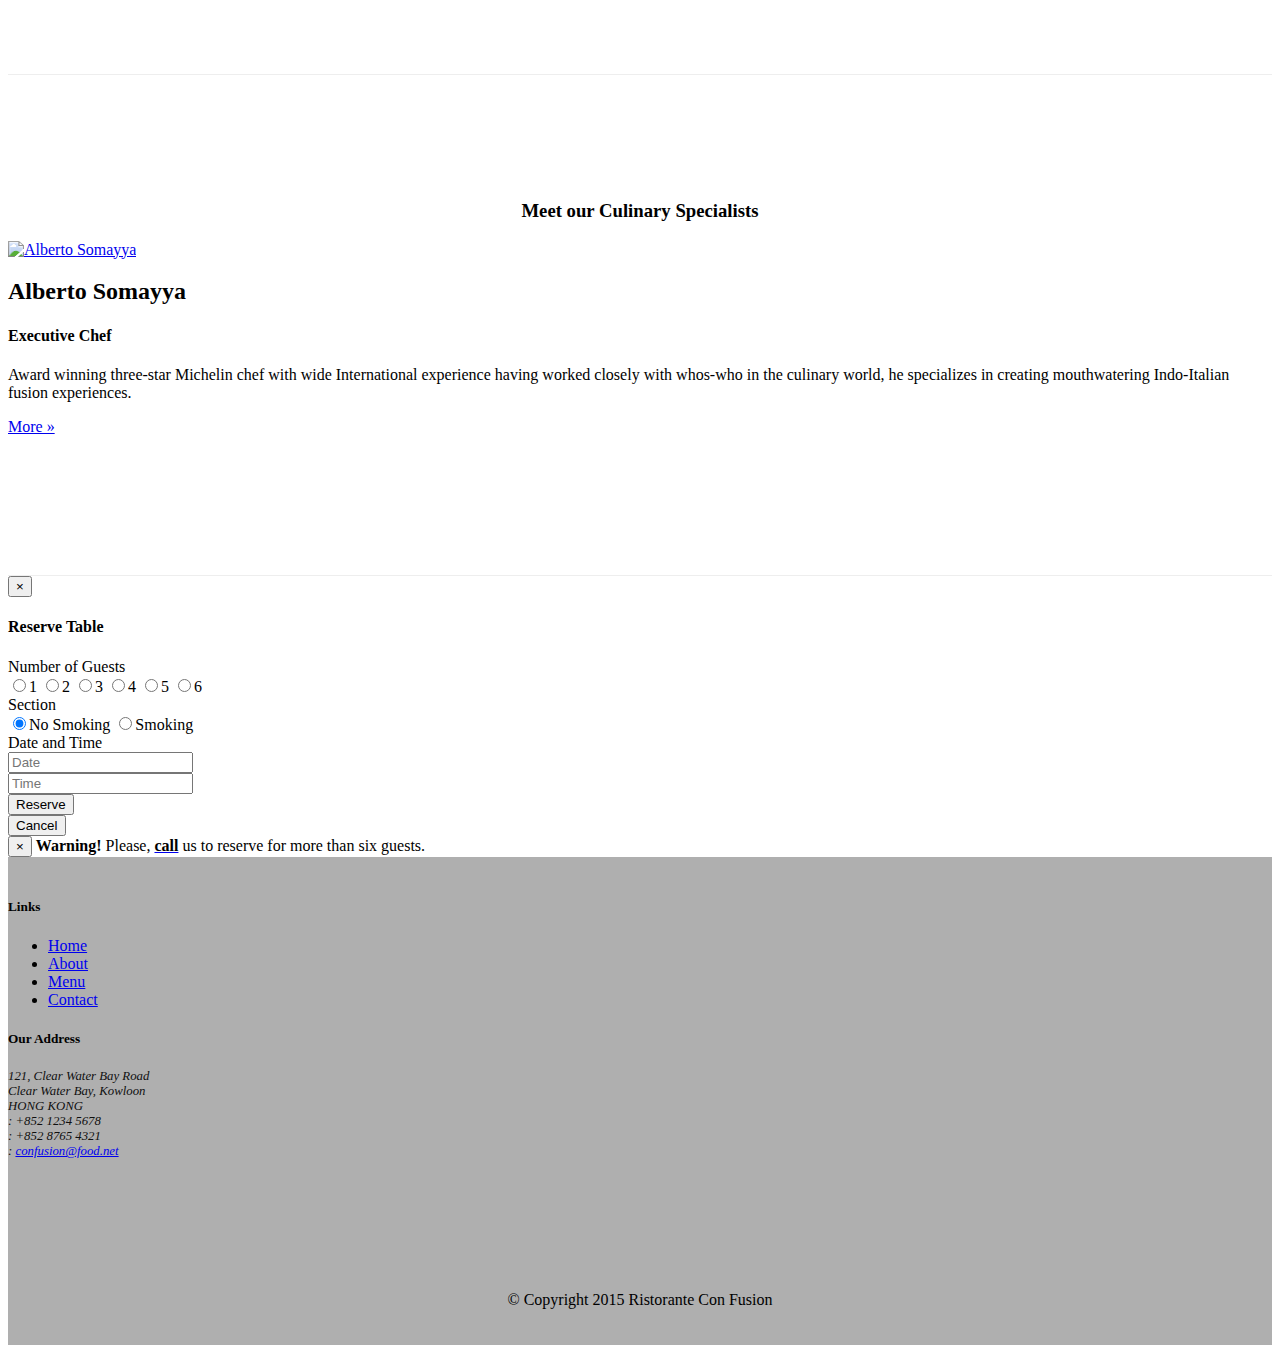
==== commit 28fc6983: "fix bugs" ====
--- a/index.html
+++ b/index.html
@@ -33,7 +33,7 @@
           <span class="icon-bar"></span>
           <span class="icon-bar"></span>
         </button>
-        <a class="navbar-brand" href="#"><img src="img/logo.png" height=30 width=41></a>
+        <a class="navbar-brand" href="#"><img src="img/logo.png" alt="logo" height=30 width=41></a>
       </div>
       <ul class="nav navbar-nav">
         <li class="active">
@@ -48,7 +48,7 @@
         </li>
         <li class="dropdown">
           <a href="#" class="dropdown-toggle glyphicon glyphicon-list-alt" data-toggle="dropdown" role="button" aria-haspopup="true" aria-expanded="false">
-										 Menu <span class="caret"></span></a>
+            Menu <span class="caret"></span></a>
           <ul class="dropdown-menu">
             <li><a href="#">Appetizers</a></li>
             <li><a href="#">Main Courses</a></li>
@@ -112,7 +112,7 @@
         </div>
         <div class="col-xs-12 col-sm-2">
           <p style="padding:20px;"></p>
-          <img src="img/logo.png" class="img-responsive">
+          <img src="img/logo.png" alt="logo" class="img-responsive">
         </div>
         <div class="col-xs-12 col-sm-2">
           <p style="padding:40px;"></p>
@@ -136,23 +136,21 @@
           </ol>
           <!-- Wrapper for slides -->
           <div class="carousel-inner" role="listbox">
-            <div class="item active"><img src="img/uthappizza.png" alt="Uthappizza" class="img-responsive">
+            <div class="item active">
+              <img src="img/uthappizza.png" alt="Uthappizza" class="img-responsive">
               <div class="carousel-caption">
                 <h2>Uthapizza <span class="label label-danger">Hot </span><span class="badge">$4.99</span></h2>
                 <p>A unique combination of Indian Uthappam (pancake) and Italian pizza, topped with Cerignola olives, ripe vine cherry tomatoes, Vidalia onion, Guntur chillies and Buffalo Paneer.
-                  <p><a href="#" class="btn btn-primary btn-xs">More &raquo;</a></p>
+                  <a href="#" class="btn btn-primary btn-xs">More &raquo;</a>
                 </p>
               </div>
-              </img>
             </div>
             <div class="item"><img src="img/buffet.png" alt="Uthappizza" class="img-responsive">
               <div class="carousel-caption">
                 <h2>Weekend Grand Buffet <span class="label label-danger label-xs">New</span></h2>
                 <p>Featuring mouthwatering combinations with a choice of five different salads, six enticing appetizers, six main entrees and five choicest desserts. Free flowing bubbly and soft drinks. All for just $19.99 per person.</p>
                 <p><a class="btn btn-primary btn-xs" href="#">More &raquo;</a></p>
-                </p>
-              </div>
-              </img>
+              </div>
             </div>
             <div class="item"><img src="img/alberto.png" alt="Uthappizza" class="img-responsive">
               <div class="carousel-caption">
@@ -161,7 +159,6 @@
                 <p>Award winning three-star Michelin chef with wide International experience having worked closely with whos-who in the culinary world, he specializes in creating mouthwatering Indo-Italian fusion experiences.
                 </p>
                 <p><a class="btn btn-primary btn-xs" href="#">More &raquo;</a></p>
-                </p>
               </div>
               </img>
             </div>
@@ -280,13 +277,13 @@
               </div>
 
               <div class="form-group" data-toggle="buttons">
-                <label for="section" class="col-xs-12 col-sm-2 control-label">Section</label>
+                <label class="col-xs-12 col-sm-2 control-label">Section</label>
                 <div class="btn-group col-xs-12 col-sm-10" data-toggle="buttons">
                   <label class="btn btn-success active">
-                    <input type="radio" name="section" id="nosmoking" autocomplete="off" checked>No Smoking
+                    <input type="radio" name="section" id="nosmoking" autocomplete="off" value="no smoking" checked>No Smoking
                   </label>
                   <label class="btn btn-danger">
-                    <input type="radio" name="section" id="smoking" autocomplete="off">Smoking
+                    <input type="radio" name="section" id="smoking" autocomplete="off" value="smoking">Smoking
                   </label>
                 </div>
               </div>
@@ -294,14 +291,14 @@
               <div class="form-group">
                 <label for="reservation_date" class="col-xs-12 col-sm-2 control-label">Date and Time</label>
                 <div class="col-xs-12 col-sm-4">
-                  <div class='input-group date has-feedback' id='reservation_date'>
-                    <input type='text' class="form-control" placeholder="Date" />
+                  <div class='input-group date has-feedback'>
+                    <input id='reservation_date' type='text' class="form-control" placeholder="Date" />
                     <span class="input-group-addon"><span class="glyphicon glyphicon-calendar"></span>
                     </span>
                   </div>
                 </div>
                 <div class="col-xs-12 col-sm-4">
-                  <div class='input-group time  has-feedback' id='reservation_time'>
+                  <div class='input-group time has-feedback' id='reservation_time'>
                     <input type='text' class="form-control" placeholder="Time" />
                     <span class="input-group-addon"><span class="glyphicon glyphicon-time"></span>
                     </span>
@@ -322,28 +319,29 @@
             </form>
             <div class="alert alert-warning alert-dismissible" role="alert">
               <button type="button" class="close" data-dismiss="alert" aria-label="Close"><span aria-hidden="true">&times;</span></button>
-              <strong>Warning!</strong> Please, <a type="text" href="tel:+85212345678"><strong style="color:black;">call</strong></a> us to reserve for more than six guests.
-            </div>
-          </div>
-        </div>
-      </div>
-    </div>
-
-    <footer class="row-footer">
-      <div class="container">
-        <div class="row">
-          <div class="col-xs-5 col-xs-offset-1 col-sm-2 col-sm-offset-1">
-            <h5>Links</h5>
-            <ul class="list-unstyled">
-              <li><a href="index.html"> Home</a></li>
-              <li><a href="aboutus.html"> About</a></li>
-              <li><a href="#"> Menu</a></li>
-              <li><a href="contactus.html"> Contact</a></li>
-            </ul>
-          </div>
-          <div class="col-xs-6 col-sm-5">
-            <h5>Our Address</h5>
-            <address>
+              <strong>Warning!</strong> Please, <a href="tel:+85212345678"><strong style="color:black;">call</strong></a> us to reserve for more than six guests.
+            </div>
+          </div>
+        </div>
+      </div>
+    </div>
+  </div>
+
+  <footer class="row-footer">
+    <div class="container">
+      <div class="row">
+        <div class="col-xs-5 col-xs-offset-1 col-sm-2 col-sm-offset-1">
+          <h5>Links</h5>
+          <ul class="list-unstyled">
+            <li><a href="index.html"> Home</a></li>
+            <li><a href="aboutus.html"> About</a></li>
+            <li><a href="#"> Menu</a></li>
+            <li><a href="contactus.html"> Contact</a></li>
+          </ul>
+        </div>
+        <div class="col-xs-6 col-sm-5">
+          <h5>Our Address</h5>
+          <address>
             121, Clear Water Bay Road<br>
             Clear Water Bay, Kowloon<br>
             HONG KONG<br>
@@ -351,32 +349,32 @@
             <i class="fa fa-fax"></i>: +852 8765 4321<br>
             <i class="fa fa-envelope"></i>: <a href="mailto:confusion@food.net">confusion@food.net</a>
           </address>
-          </div>
-          <div class="nav navbar-nav" style="padding: 40px 10px;">
-            <a class="btn btn-social-icon btn-google-plus" href="http://google.com/+"><i class="fa fa-google-plus"></i></a>
-            <a class="btn btn-social-icon btn-facebook" href="http://www.facebook.com/profile.php?id="><i class="fa fa-facebook"></i></a>
-            <a class="btn btn-social-icon btn-linkedin" href="http://www.linkedin.com/in/"><i class="fa fa-linkedin"></i></a>
-            <a class="btn btn-social-icon btn-twitter" href="http://twitter.com/"><i class="fa fa-twitter"></i></a>
-            <a class="btn btn-social-icon btn-youtube" href="http://youtube.com/"><i class="fa fa-youtube"></i></a>
-            <a class="btn btn-social-icon" href="mailto:"><i class="fa fa-envelope-o"></i></a>
-          </div>
-          <div class="col-xs-12">
-            <p style="padding:10px;"></p>
-            <p align=center>© Copyright 2015 Ristorante Con Fusion</p>
-          </div>
-        </div>
-      </div>
-    </footer>
-    <script src="https://ajax.googleapis.com/ajax/libs/jquery/1.11.3/jquery.min.js"></script>
-    <script src="js/bootstrap.min.js"></script>
-    <script>
-        $('#reserveTableForm').on('show.bs.modal', function (e) {
-            if (!confirm("If you want to see the reserve table form, click on button OK.--->")) {
-              return e.preventDefault(); // stops modal from being shown
-            }
-        })
-    </script>
-    
+        </div>
+        <div class="nav navbar-nav" style="padding: 40px 10px;">
+          <a class="btn btn-social-icon btn-google-plus" href="http://google.com/+"><i class="fa fa-google-plus"></i></a>
+          <a class="btn btn-social-icon btn-facebook" href="http://www.facebook.com/profile.php?id="><i class="fa fa-facebook"></i></a>
+          <a class="btn btn-social-icon btn-linkedin" href="http://www.linkedin.com/in/"><i class="fa fa-linkedin"></i></a>
+          <a class="btn btn-social-icon btn-twitter" href="http://twitter.com/"><i class="fa fa-twitter"></i></a>
+          <a class="btn btn-social-icon btn-youtube" href="http://youtube.com/"><i class="fa fa-youtube"></i></a>
+          <a class="btn btn-social-icon" href="mailto:"><i class="fa fa-envelope-o"></i></a>
+        </div>
+        <div class="col-xs-12">
+          <p style="padding:10px;"></p>
+          <p align=center>© Copyright 2015 Ristorante Con Fusion</p>
+        </div>
+      </div>
+    </div>
+  </footer>
+  <script src="https://ajax.googleapis.com/ajax/libs/jquery/1.11.3/jquery.min.js"></script>
+  <script src="js/bootstrap.min.js"></script>
+  <script>
+    $('#reserveTableForm').on('show.bs.modal', function (e) {
+      if (!confirm("If you want to see the reserve table form then click on button OK.")) {
+        return e.preventDefault(); // stops modal from being shown
+      }
+    })
+  </script>
+
 </body>
 
 </html>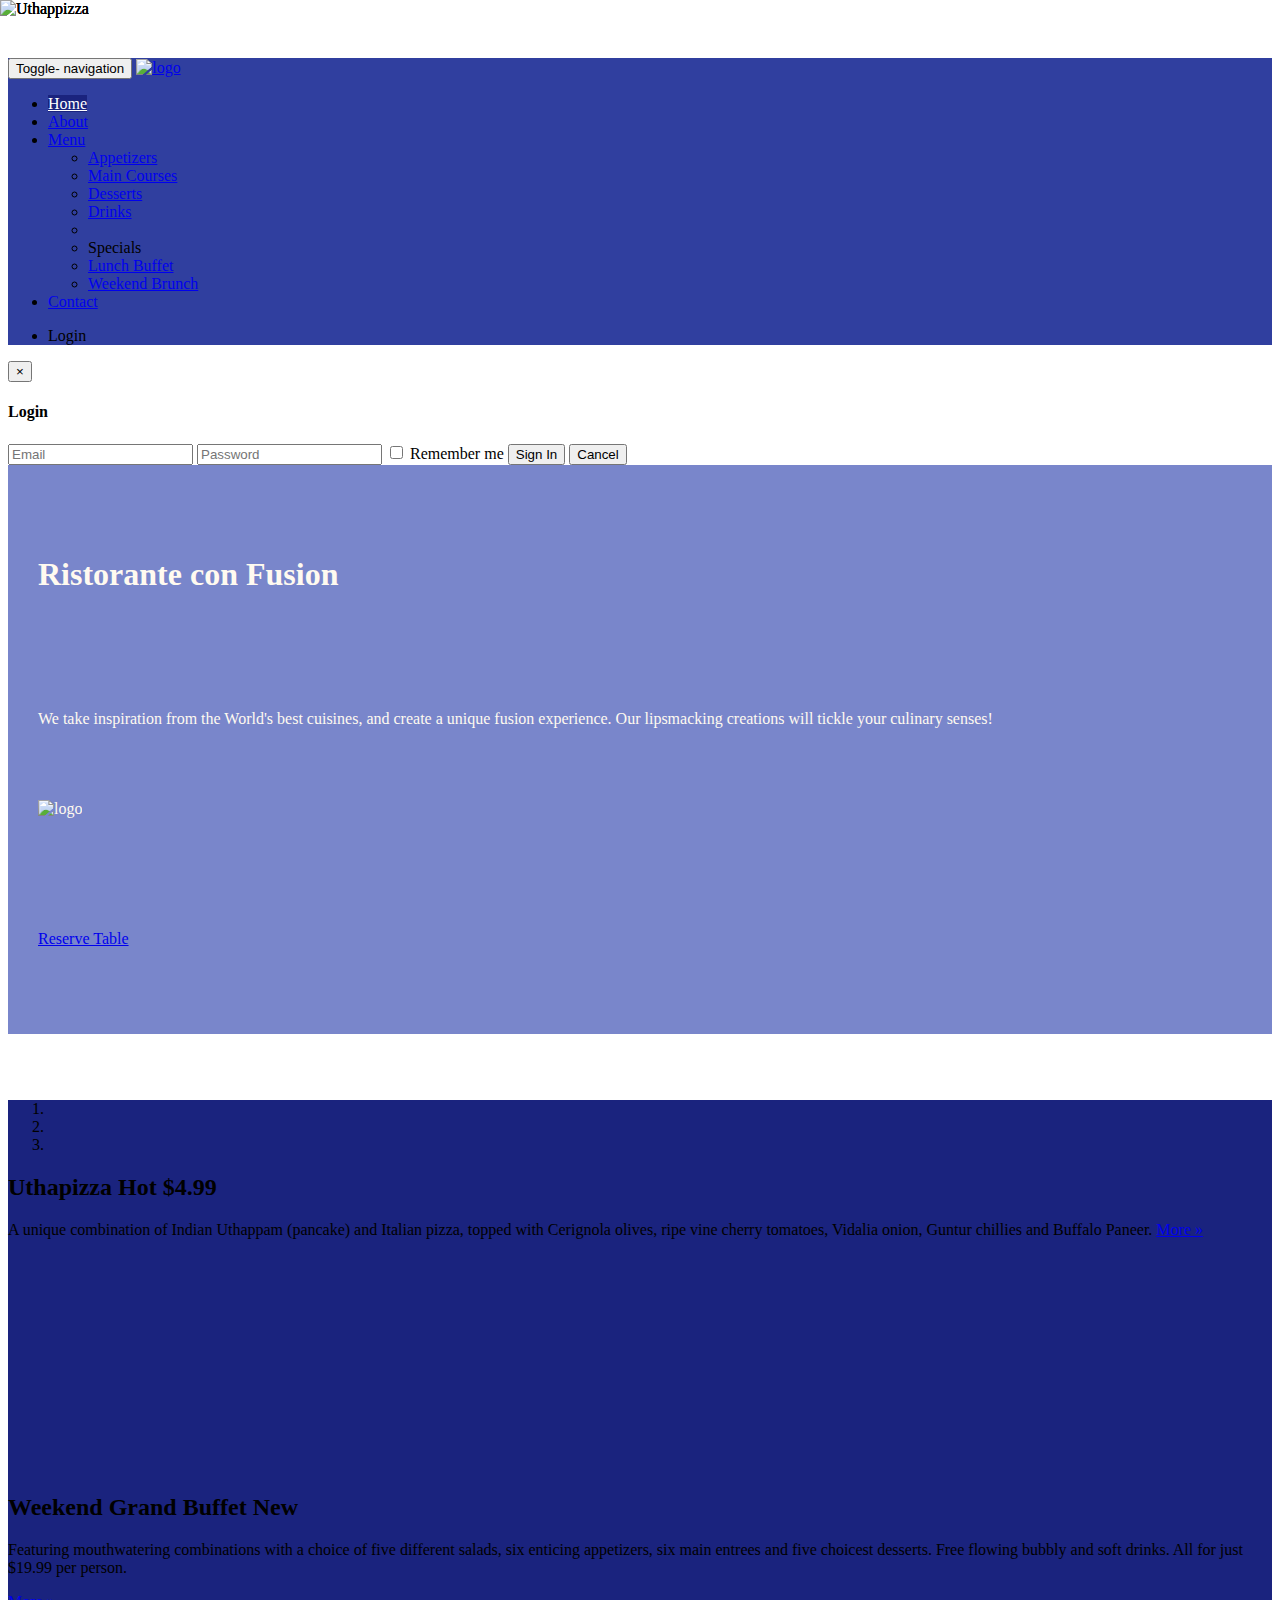
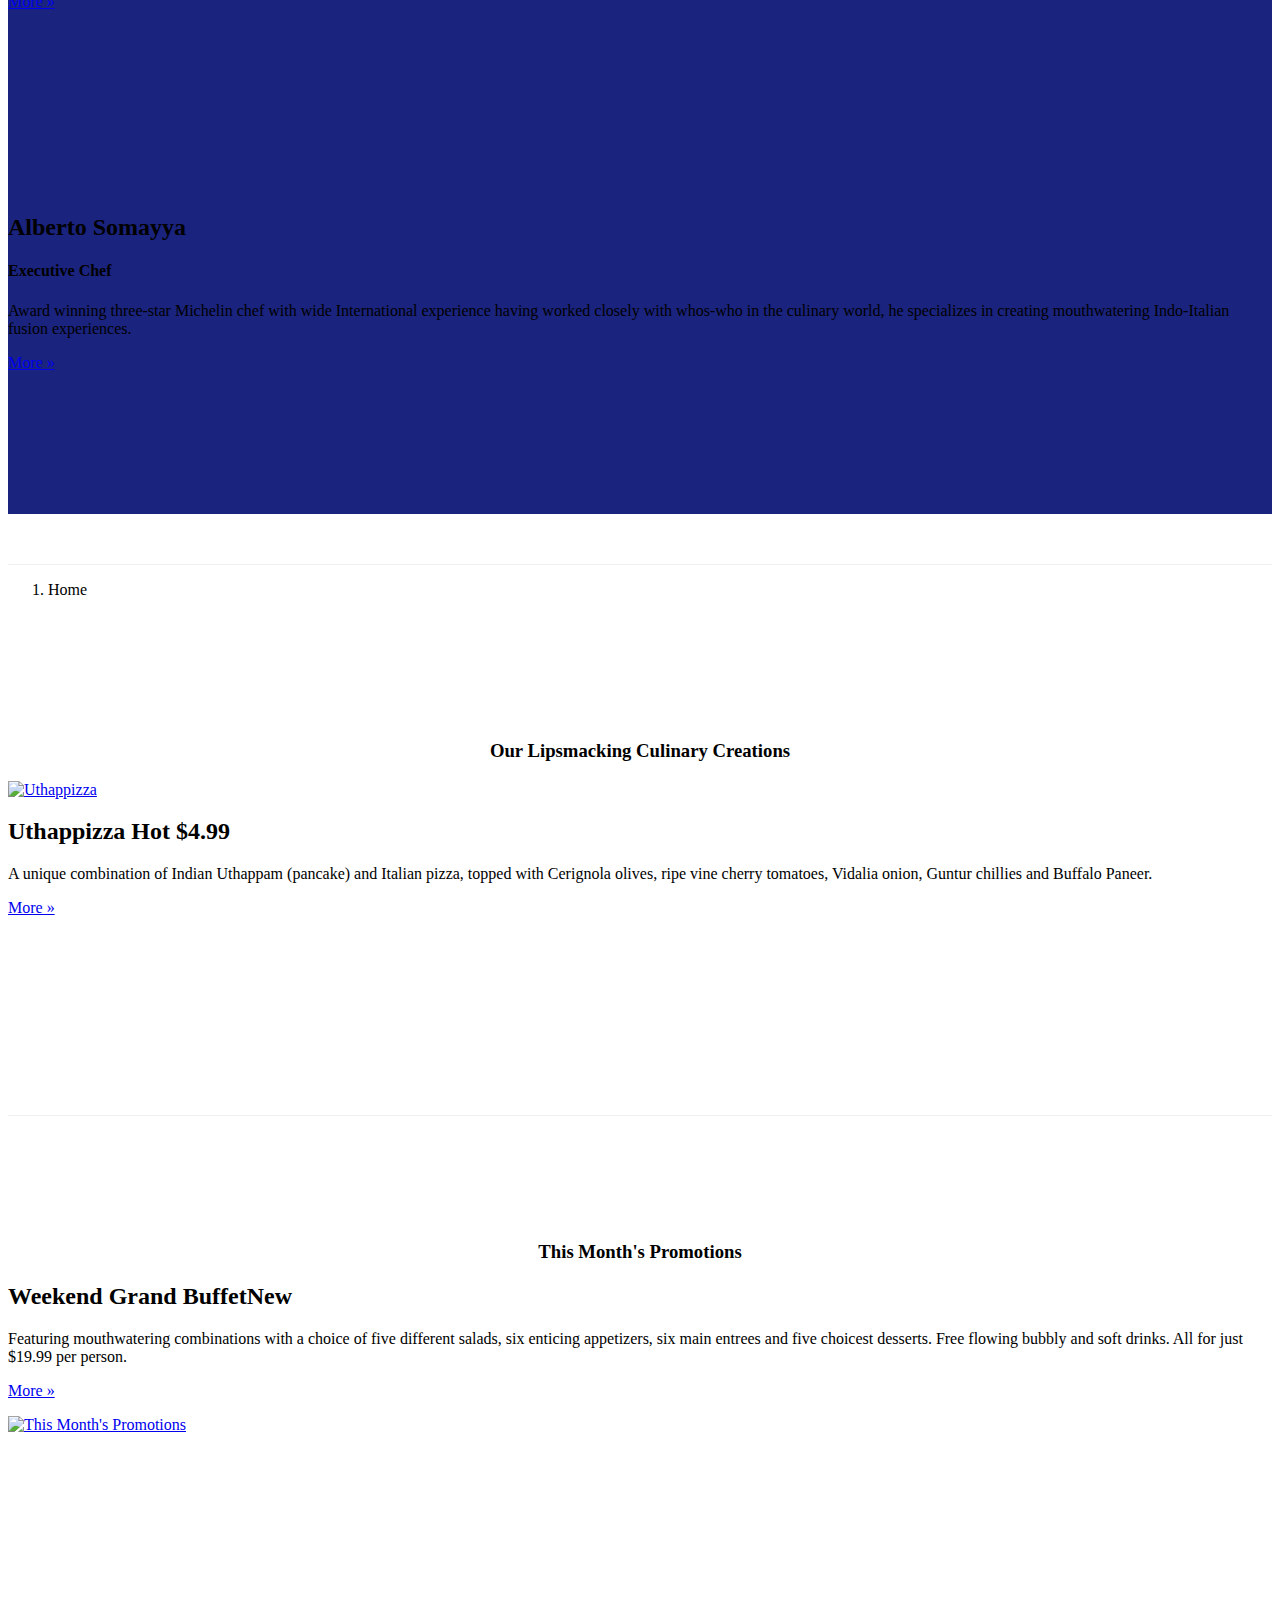
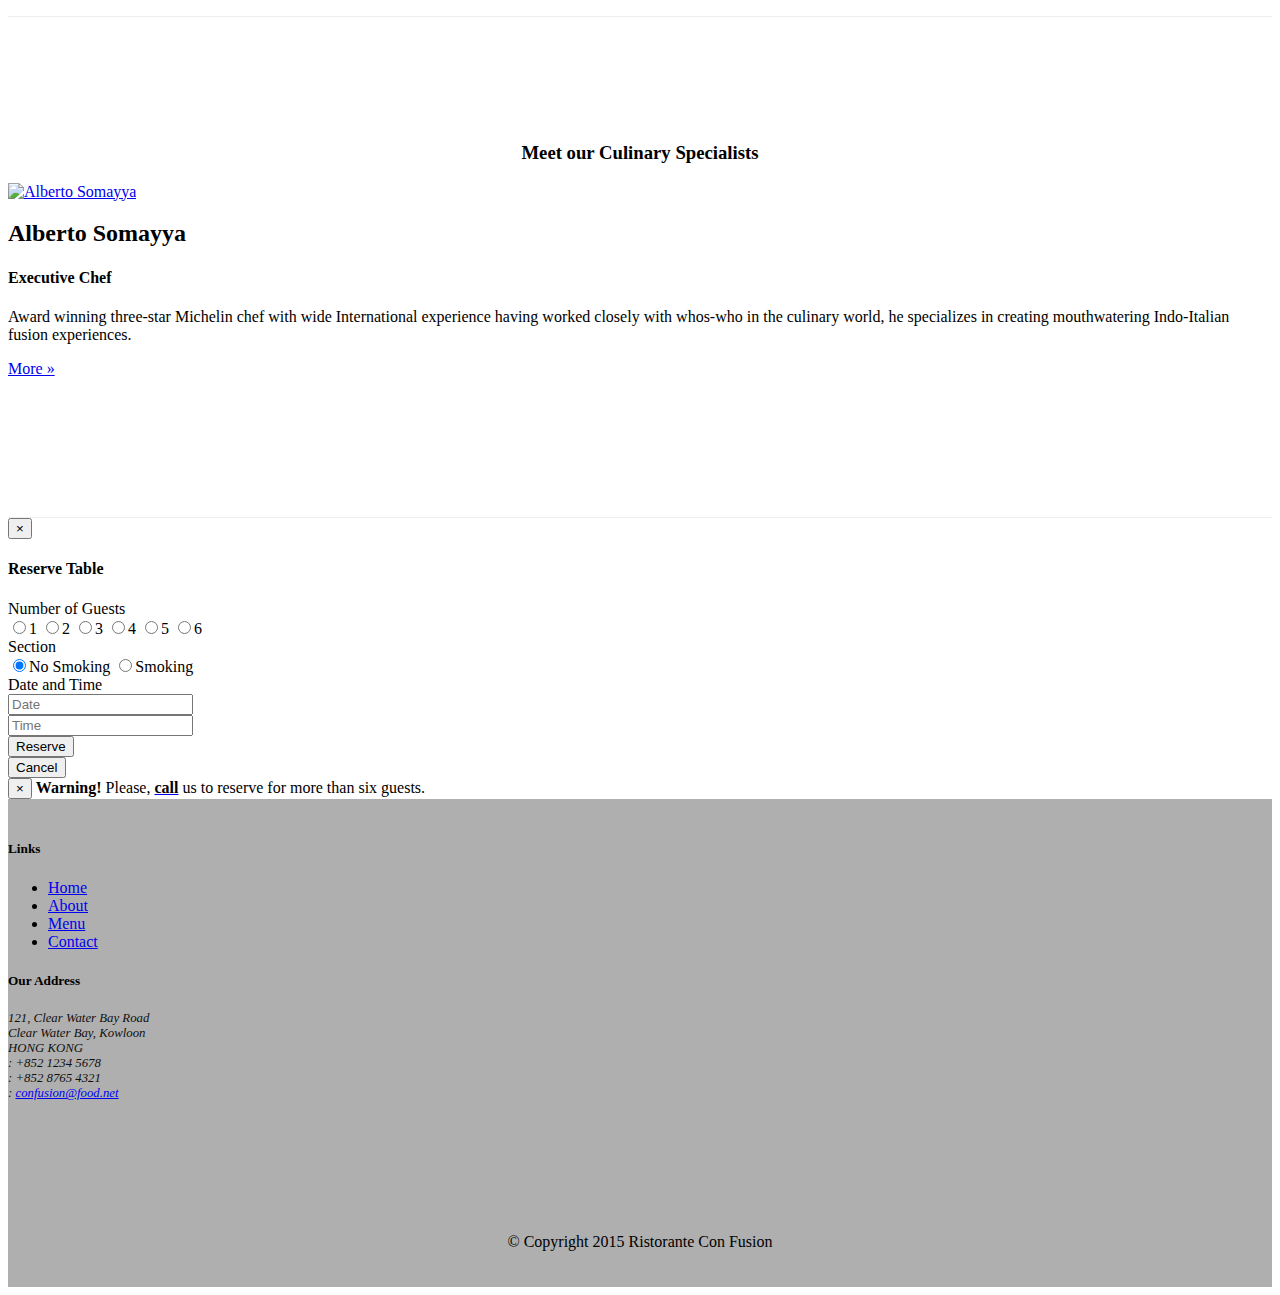
==== commit eb7e26ec: "fix bugs after curs-2 week-3 Bootstrap Javascript Components: Assignment 3" ====
--- a/index.html
+++ b/index.html
@@ -84,15 +84,14 @@
           <h4 class="modal-title">Login</h4>
         </div>
         <div class="modal-body">
-          <form class="form-inline" role="form">
-            <input type="email" class="form-control" placeholder="Email">
-            <input type="password" class="form-control" placeholder="Password">
-            <div class="checkbox">
-              <label>
-                <input type="checkbox"> Remember me</label>
-            </div>
-            <button type="submit" class="btn btn-info">Sign In</button>
-            <button type="button" class="btn btn-default" data-dismiss="modal">Cancel</button>
+          <form class="form-inline" class2="form-horizontal" role="form">
+            <div class="form-group">
+              <input type="email" class="form-control col-sm-3" placeholder="Email">
+              <input type="password" class="form-control" placeholder="Password">
+              <label><input type="checkbox"> Remember me</label>
+              <button type="submit" class="btn btn-info">Sign In</button>
+              <button type="button" class="btn btn-default" data-dismiss="modal">Cancel</button>
+            </div>
           </form>
         </div>
       </div>
@@ -166,11 +165,9 @@
           <!-- Controls -->
           <a href="#mycarousel" class="left carousel-control" role="button" data-slide="prev">
             <span class="glyphicon glyphicon-chevron-left" area-hidden="true"></span>
-            <span class="cr-only">Previous</span>
           </a>
           <a href="#mycarousel" class="right carousel-control" role="button" data-slide="next">
             <span class="glyphicon glyphicon-chevron-right" area-hidden="true"></span>
-            <span class="cr-only">Next</span>
           </a>
         </div>
       </div>
@@ -367,14 +364,6 @@
   </footer>
   <script src="https://ajax.googleapis.com/ajax/libs/jquery/1.11.3/jquery.min.js"></script>
   <script src="js/bootstrap.min.js"></script>
-  <script>
-    $('#reserveTableForm').on('show.bs.modal', function (e) {
-      if (!confirm("If you want to see the reserve table form then click on button OK.")) {
-        return e.preventDefault(); // stops modal from being shown
-      }
-    })
-  </script>
-
 </body>
 
 </html>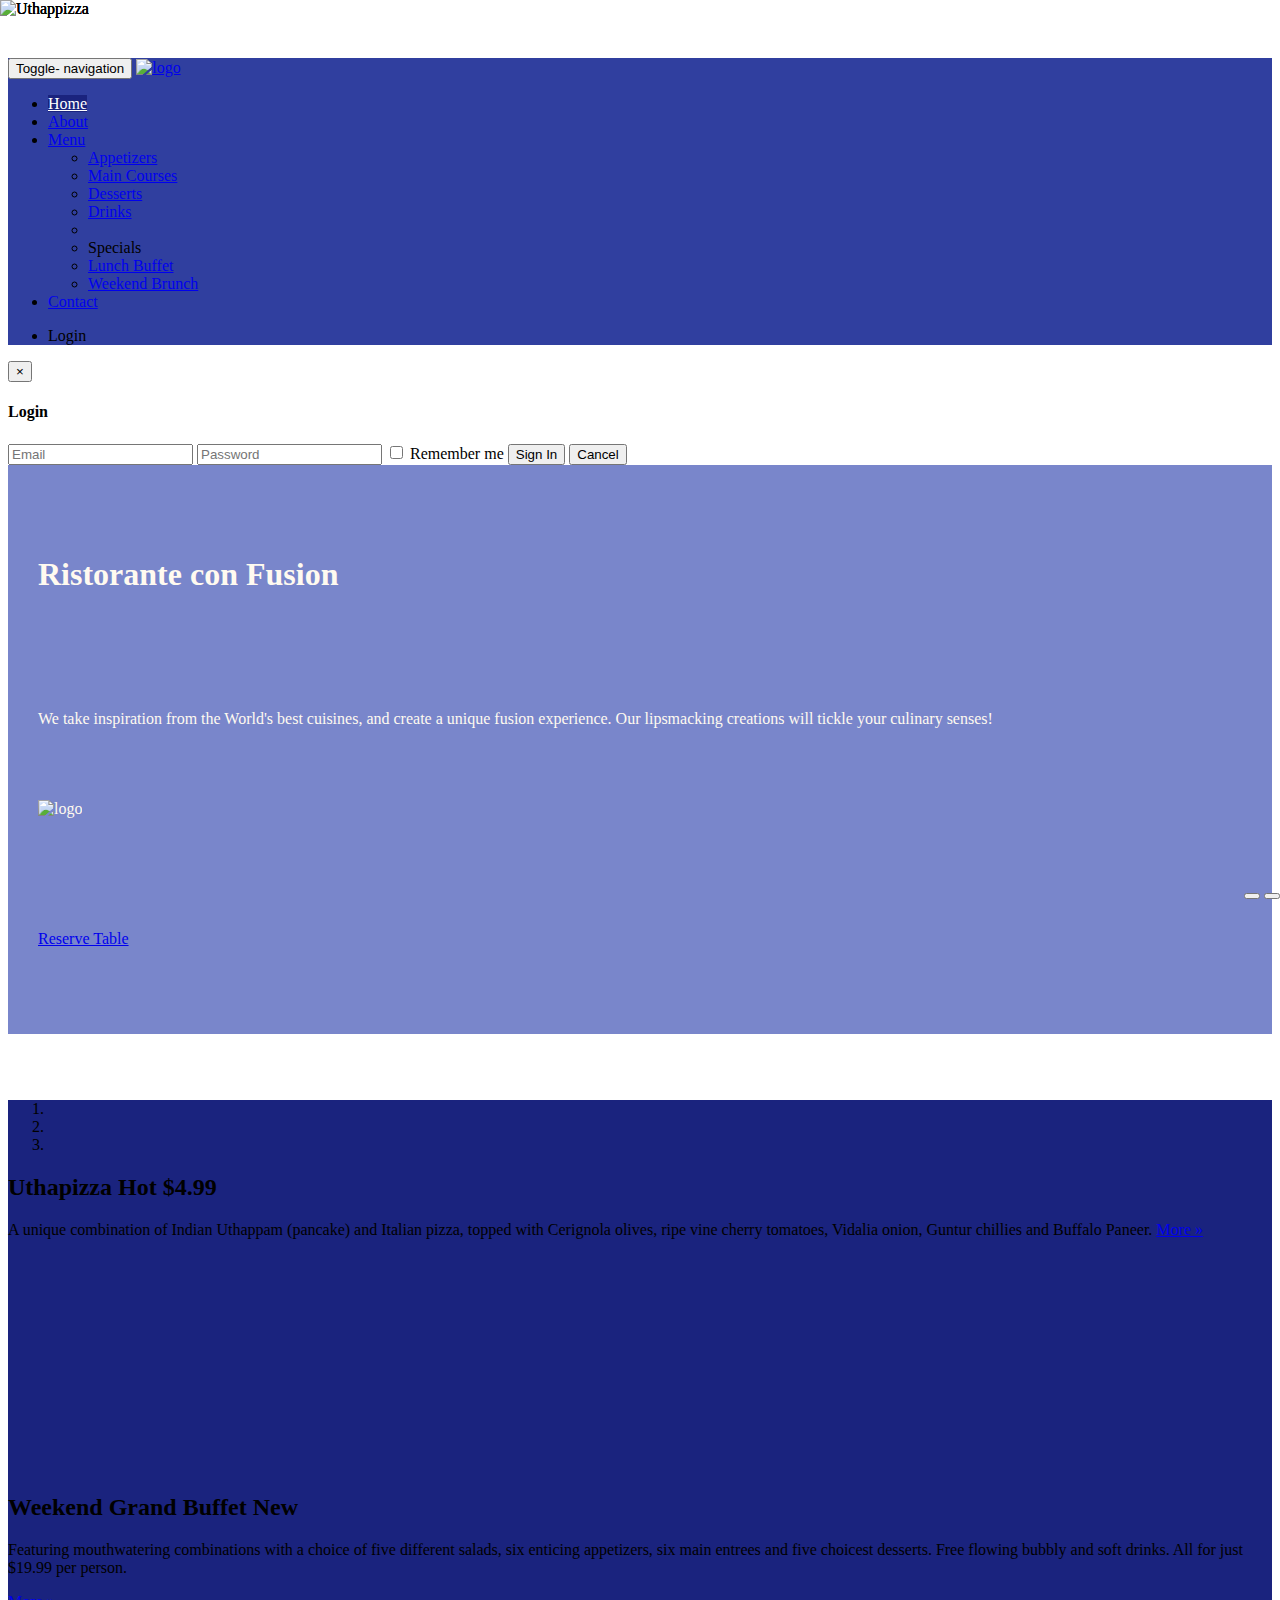
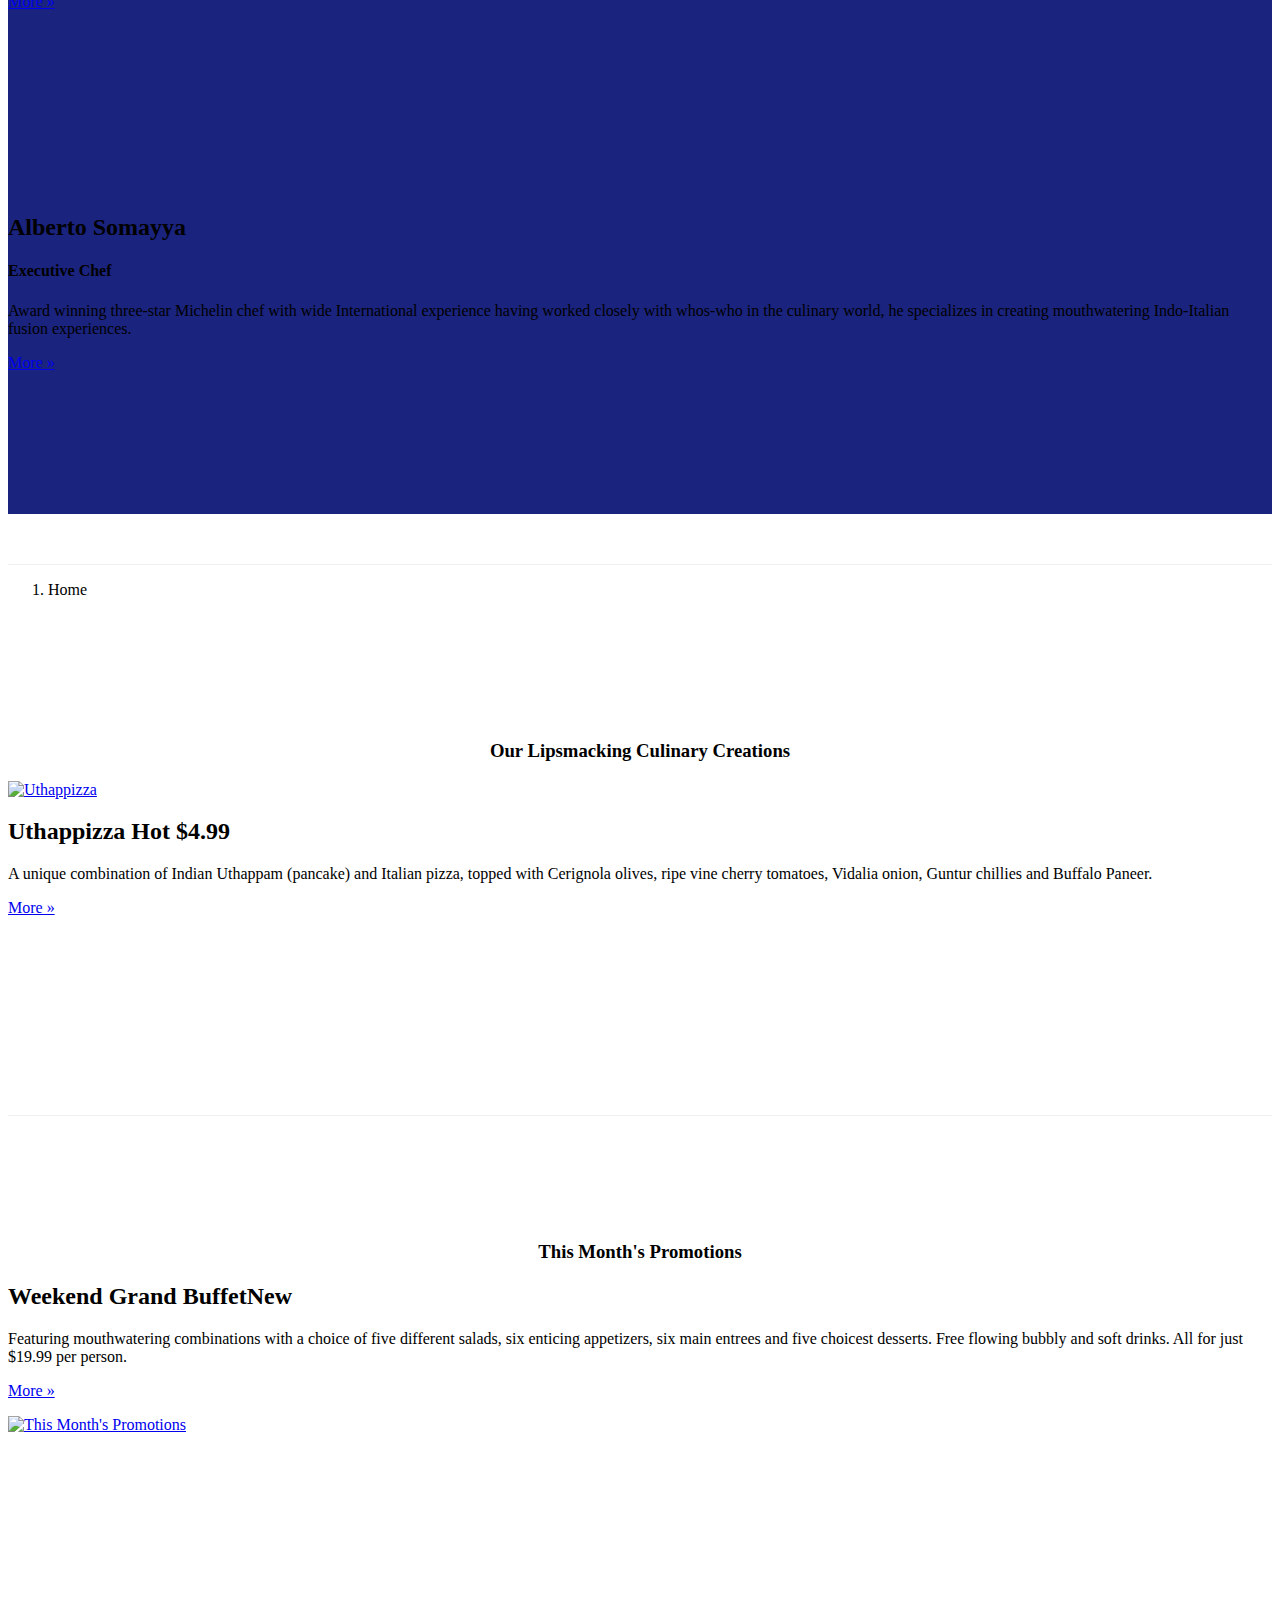
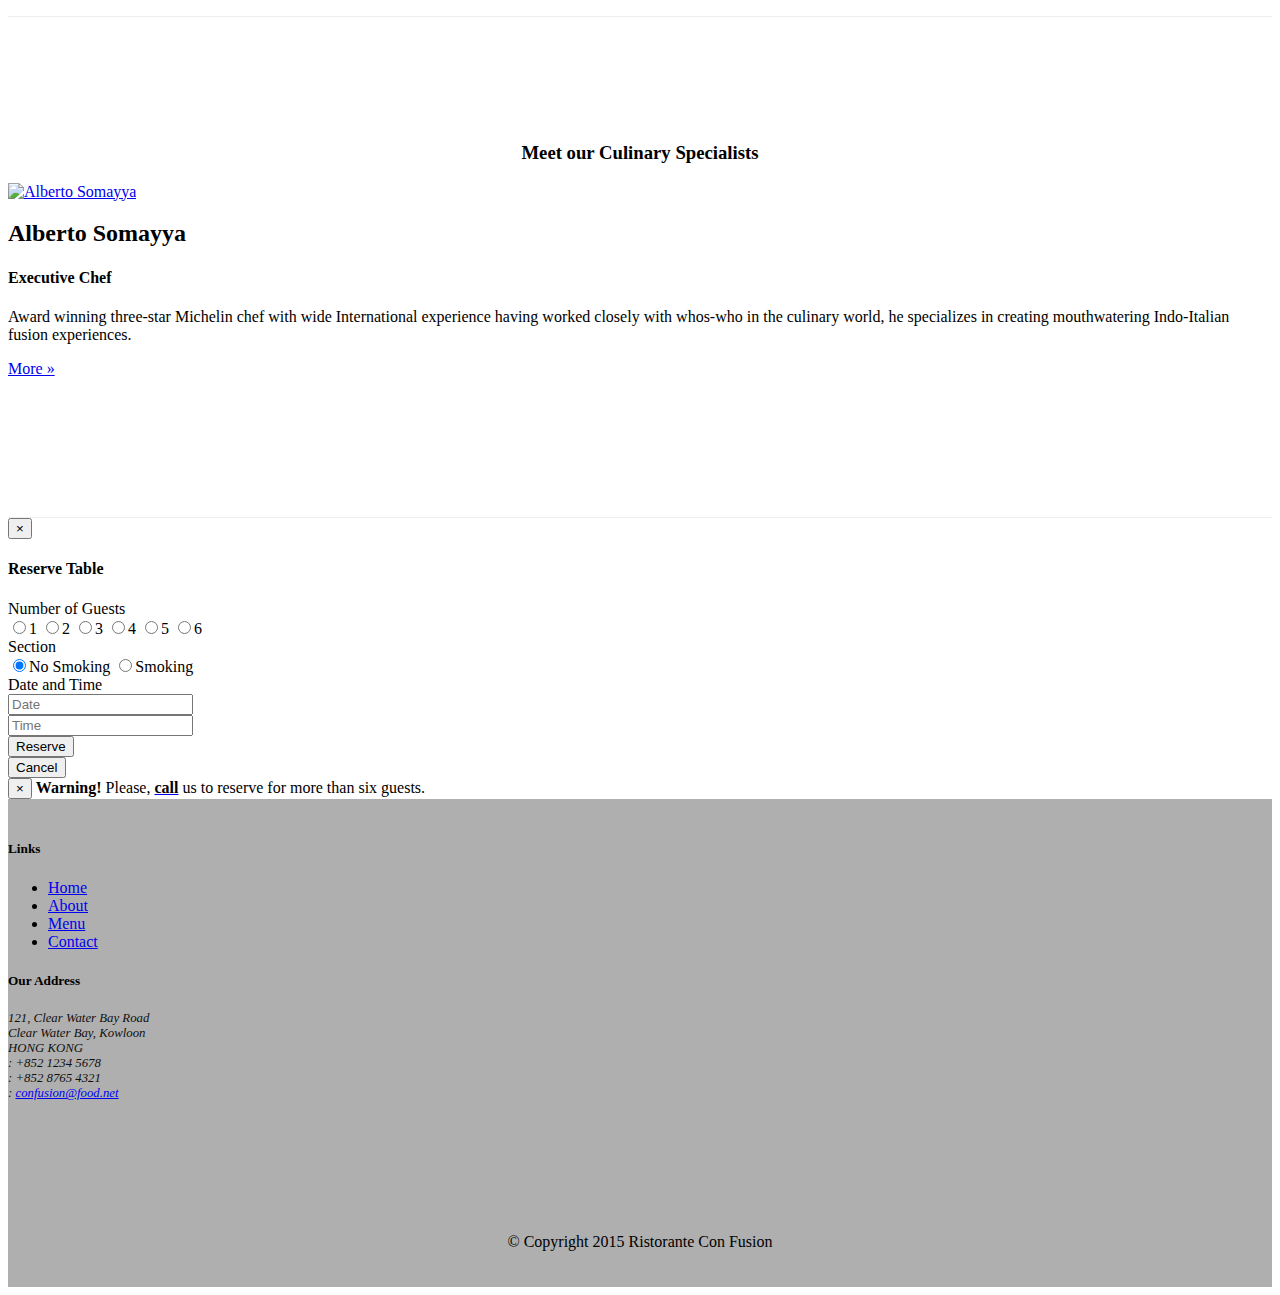
==== commit 8f595525: "after curs-2 week-4 Web Tools: Bootstrap and JQuery" ====
--- a/index.html
+++ b/index.html
@@ -88,7 +88,8 @@
             <div class="form-group">
               <input type="email" class="form-control col-sm-3" placeholder="Email">
               <input type="password" class="form-control" placeholder="Password">
-              <label><input type="checkbox"> Remember me</label>
+              <label>
+                <input type="checkbox"> Remember me</label>
               <button type="submit" class="btn btn-info">Sign In</button>
               <button type="button" class="btn btn-default" data-dismiss="modal">Cancel</button>
             </div>
@@ -169,6 +170,15 @@
           <a href="#mycarousel" class="right carousel-control" role="button" data-slide="next">
             <span class="glyphicon glyphicon-chevron-right" area-hidden="true"></span>
           </a>
+
+          <div class="btn-group" id="carouselButtons">
+            <button class="btn btn-danger btn-xs" id="carousel-pause">
+              <span class="glyphicon glyphicon-pause" area-hidden="true"></span>
+            </button>
+            <button class="btn btn-danger btn-xs" id="carousel-play">
+              <span class="glyphicon glyphicon-play" area-hidden="true"></span>
+            </button>
+          </div>
         </div>
       </div>
     </div>
@@ -364,6 +374,19 @@
   </footer>
   <script src="https://ajax.googleapis.com/ajax/libs/jquery/1.11.3/jquery.min.js"></script>
   <script src="js/bootstrap.min.js"></script>
+  <script>
+    $(document).ready(function () {
+      $("#mycarousel").carousel({
+        interval: 2000
+      });
+      $("#carousel-pause").click(function () {
+        $("#mycarousel").carousel('pause');
+      });
+      $("#carousel-play").click(function () {
+        $("#mycarousel").carousel('cycle');
+      });
+    });
+  </script>
 </body>
 
 </html>--- a/css/mystyles.css
+++ b/css/mystyles.css
@@ -84,4 +84,10 @@
     top: 0;
     left: 0;
     min-height: 300px;
+}
+
+#carouselButtons {
+  right: 0px;
+  position: absolute;
+  bottom: 0px;
 }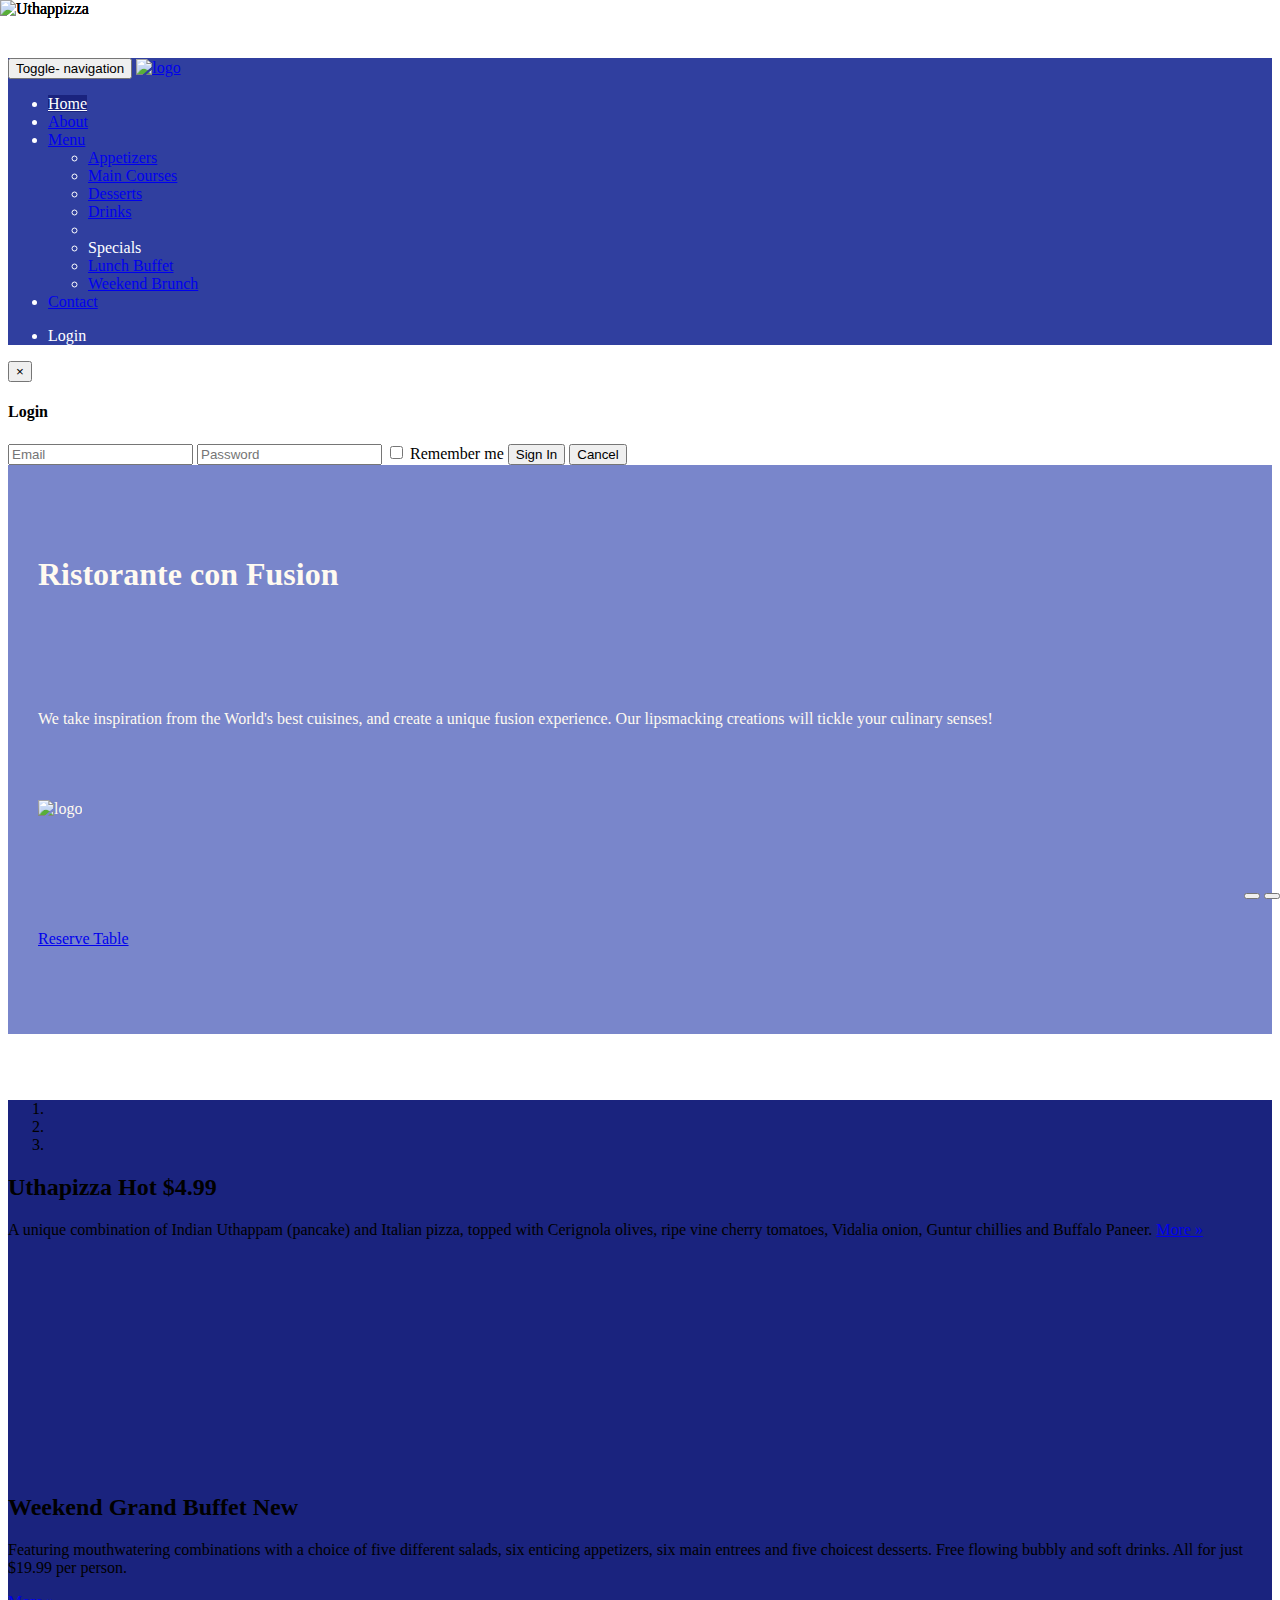
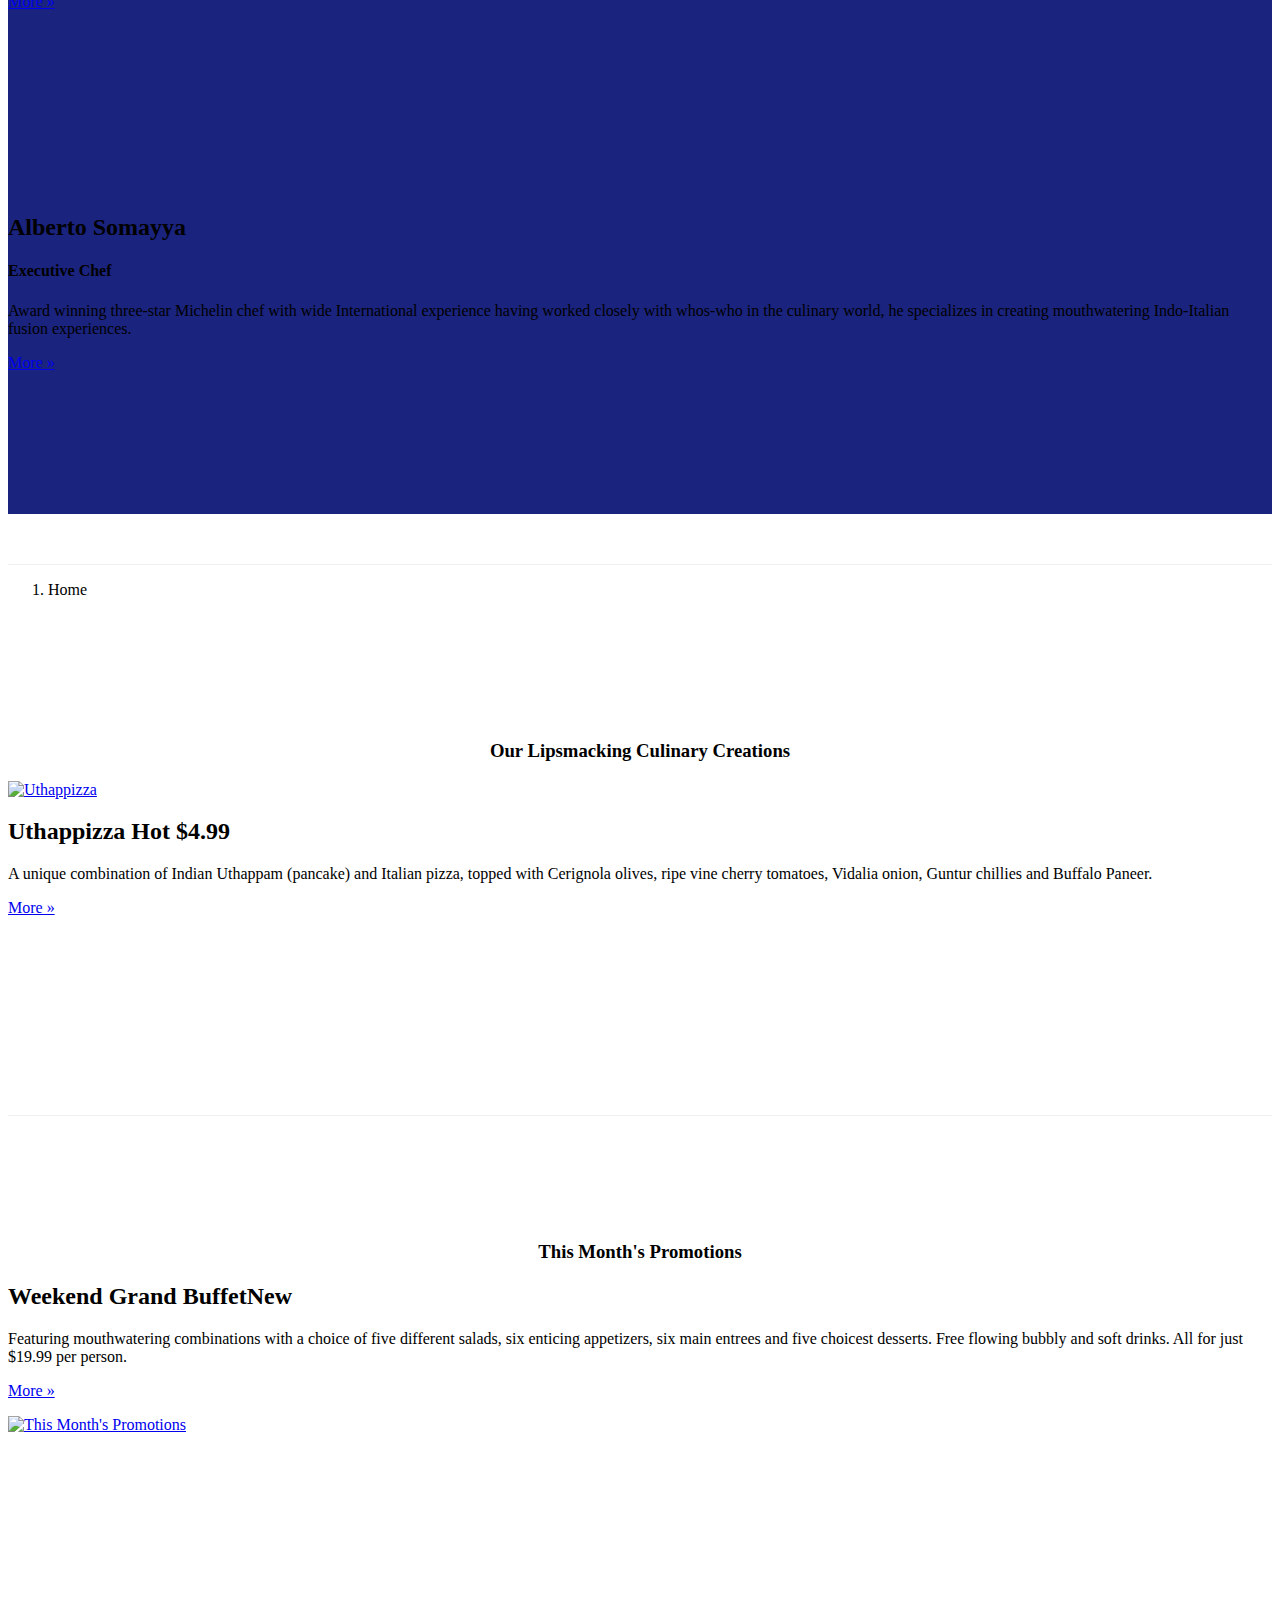
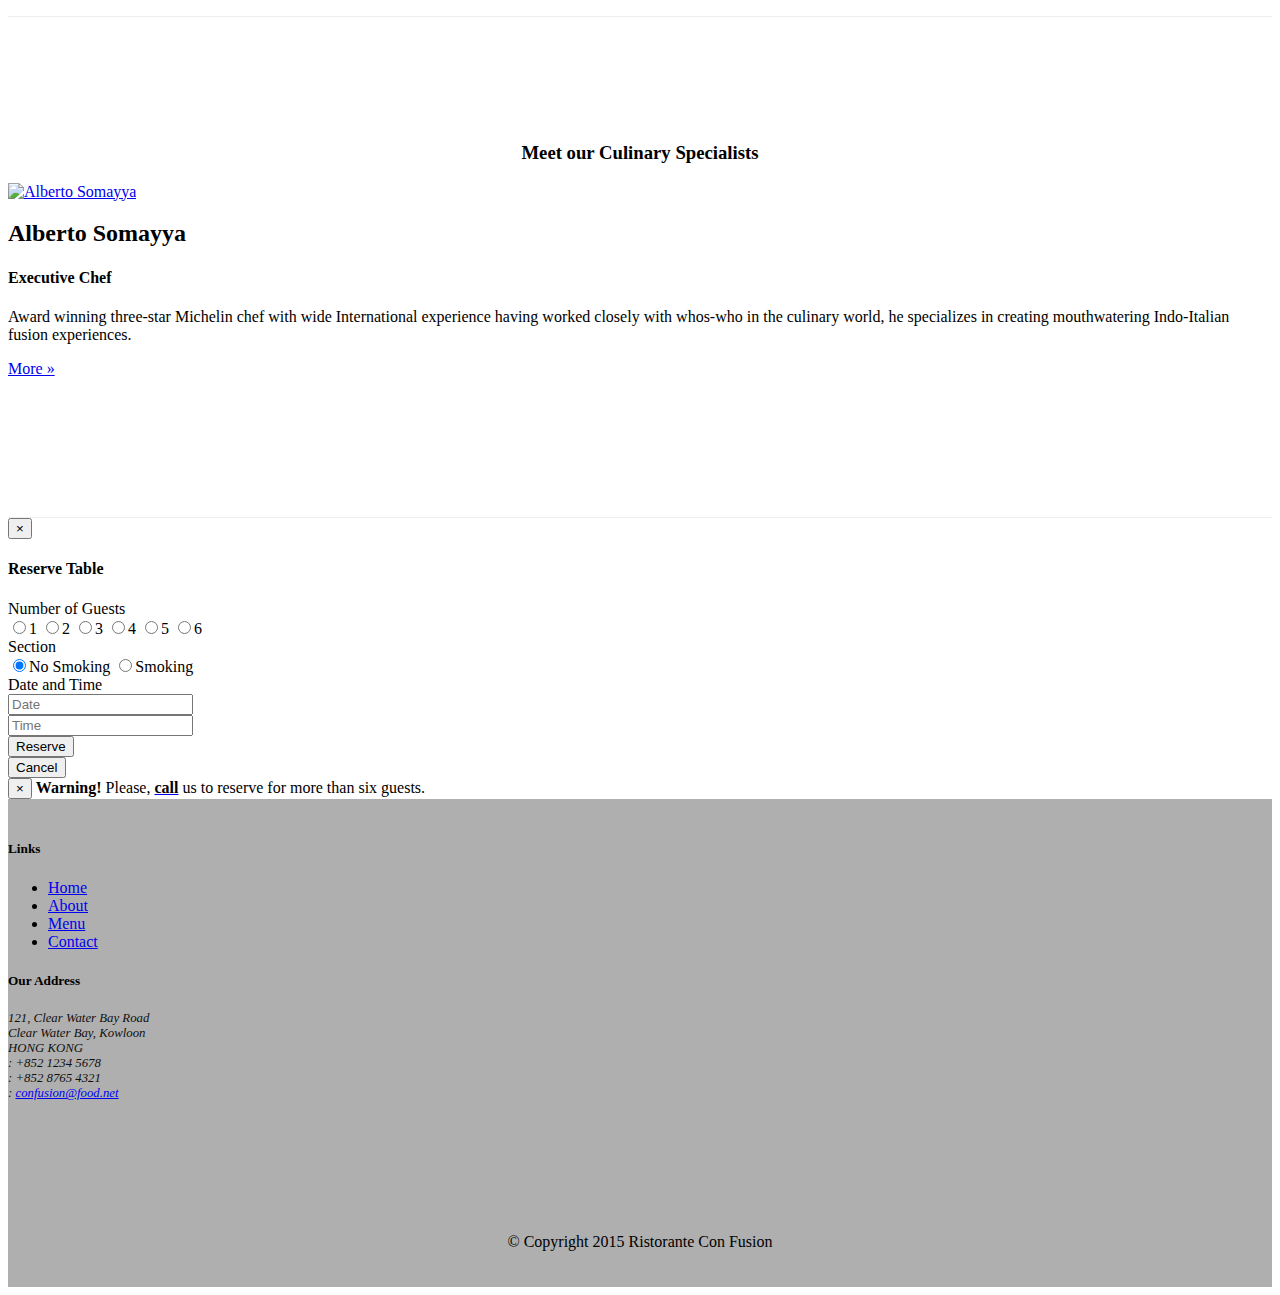
==== commit 86d4e422: "after curs-2 week-4 Web Tools: Bower" ====
--- a/index.html
+++ b/index.html
@@ -9,9 +9,9 @@
          content must come *after* these tags -->
   <title>Ristorante Con Fusion: About Us</title>
   <!-- Bootstrap -->
-  <link href="css/bootstrap.min.css" rel="stylesheet">
-  <link href="css/bootstrap-theme.min.css" rel="stylesheet">
-  <link href="css/font-awesome.min.css" rel="stylesheet">
+  <link href="bower_components/bootstrap/dist/css/bootstrap.min.css" rel="stylesheet">
+  <link href="bower_components/bootstrap/dist/css/bootstrap-theme.min.css" rel="stylesheet">
+  <link href="bower_components/font-awesome/css/font-awesome.min.css" rel="stylesheet">
   <link href="css/bootstrap-social.css" rel="stylesheet">
   <link href="css/mystyles.css" rel="stylesheet">
 
@@ -372,8 +372,8 @@
       </div>
     </div>
   </footer>
-  <script src="https://ajax.googleapis.com/ajax/libs/jquery/1.11.3/jquery.min.js"></script>
-  <script src="js/bootstrap.min.js"></script>
+  <script src="bower_components/jquery/dist/jquery.min.js"></script>
+  <script src="bower_components/bootstrap/dist/js/bootstrap.min.js"></script>
   <script>
     $(document).ready(function () {
       $("#mycarousel").carousel({
--- a/css/mystyles.css
+++ b/css/mystyles.css
@@ -1,93 +1,117 @@
-body {
-  padding: 50px 0px 0px 0px;
-  z-index: 0;
+.row-header {
+    margin: 0px auto;
+    padding: 0px 0px;
+}
+
+.row-content {
+    margin: 0px auto;
+    padding: 50px 0px;
+    border-bottom: 1px ridge;
+    min-height: 400px;
+}
+
+.row-footer {
+    margin: 0px auto;
+    padding: 20px 0px;
+    background-color: #afafaf;
+}
+
+.jumbotron {
+    margin: 0px auto;
+    padding: 70px 30px;
+    background: #7986cb;
+    color: floralwhite;
+}
+
+.carousel {
+    background: #1a237e;
+}
+
+.carousel .item {
+    height: 300px;
+}
+
+.carousel .item img {
+    left: 0;
+    min-height: 300px;
+    position: absolute;
+    top: 0;
 }
 
 .navbar-inverse {
-  background: #303F9F;
+    background: #303f9f;
+    color: #ffffff;
 }
 
-.navbar-inverse .navbar-nav > .active > a,
-.navbar-inverse .navbar-nav > .active > a:hover,
-.navbar-inverse .navbar-nav > .active > a:focus {
-  color: #fff;
-  background: #1A237E;
+.navbar-inverse .navbar-nav > .active > a {
+    background: #1a237e;
+    color: #ffffff;
 }
 
-.navbar-inverse .navbar-nav > .open > a,
-.navbar-inverse .navbar-nav > .open > a:hover,
-.navbar-inverse .navbar-nav > .open > a:focus {
-  color: #fff;
-  background: #1A237E;
+.navbar-inverse .navbar-nav > .active > a:hover {
+    background: #1a237e;
+    color: #ffffff;
 }
 
-.navbar-inverse .navbar-nav .open .dropdown-menu> li> a,
-.navbar-inverse .navbar-nav .open .dropdown-menu {
-  background-color: #303F9F;
-  color: #eeeeee;
+.navbar-inverse .navbar-nav > .active > a:focus {
+    background: #1a237e;
+    color: #ffffff;
 }
 
-.navbar-inverse .navbar-nav .open .dropdown-menu> li> a:hover {
-  color: #000000;
+.navbar-inverse .navbar-nav > .open > a {
+    background: #1a237e;
+    color: #ffffff;
 }
 
-.row-header {
-  margin: 0px auto;
-  padding: 0px auto;
+.navbar-inverse .navbar-nav > .open > a:hover {
+    background: #1a237e;
+    color: #ffffff;
 }
 
-.row-content {
-  margin: 0px auto;
-  padding: 50px 0px 50px 0px;
-  border-bottom: 1px ridge;
-  min-height: 400px;
+.navbar-inverse .navbar-nav > .open > a:focus {
+    background: #1a237e;
+    color: #ffffff;
 }
 
-.row-footer {
-  background-color: #AfAfAf;
-  margin: 0px auto;
-  padding: 20px 0px 20px 0px;
+.navbar-inverse .navbar-nav .open .dropdown-menu > li > a {
+    background-color: #303f9f;
+    color: #eeeeee;
 }
 
-.jumbotron {
-  margin: 0px auto;
-  padding: 70px 30px 70px 30px;
-  background: #7986cb;
-  color: floralwhite;
+.navbar-inverse .navbar-nav .open .dropdown-menu > li > a:hover {
+    color: #000000;
+}
+
+.navbar-inverse .navbar-nav .open .dropdown-menu {
+    background-color: #303f9f;
+    color: #eeeeee;
 }
 
 address {
-  font-size: 80%;
-  margin: 0px;
-  color: #0f0f0f;
+    color: #0f0f0f;
+    font-size: 80%;
+    margin: 0px;
+}
+
+body {
+    align: center;
+    padding: 50px 0px 0px 0px;
+    z-index: 0;
 }
 
 .tab-content {
-  border-left: 1px solid #ddd;
-  border-right: 1px solid #ddd;
-  border-bottom: 1px solid #ddd;
-  padding: 10px;
+    border-bottom: 1px solid #dddddd;
+    border-left: 1px solid #dddddd;
+    border-right: 1px solid #dddddd;
+    padding: 10px;
 }
 
 .affix {
-  top: 100px;
-}
-
-.carousel {
-    background:#1A237E;
-}
-.carousel .item {
-  height: 300px;
-}
-.item img {
-    position: absolute;
-    top: 0;
-    left: 0;
-    min-height: 300px;
+    top: 100px;
 }
 
 #carouselButtons {
-  right: 0px;
-  position: absolute;
-  bottom: 0px;
+    bottom: 0px;
+    position: absolute;
+    right: 0px;
 }